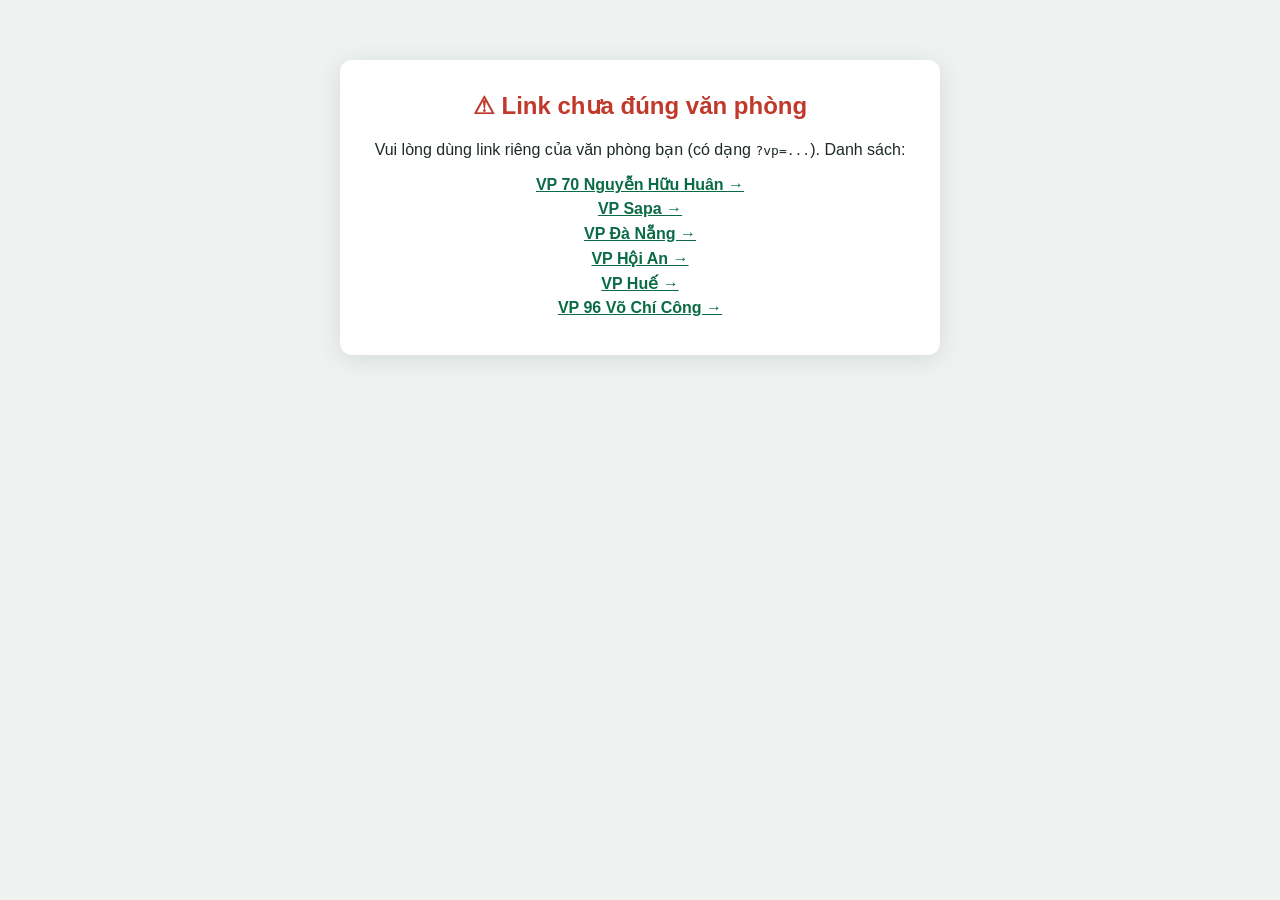
==== hoan-tien/index.html @ f2f57f21 "hoan-tien: sửa số tiền bị lệch theo số lượng icon trên mobile Co-Authored-By: Claude Sonnet 5 <norep" ====
<!DOCTYPE html>
<html lang="vi">
<head>
<meta charset="UTF-8">
<meta name="viewport" content="width=device-width, initial-scale=1.0">
<title>Gửi đề nghị hoàn tiền</title>
<link rel="icon" type="image/png" href="favicon.png">
<link rel="stylesheet" href="styles.css">
<style>
  .wrong-link{max-width:600px; margin:60px auto; background:#fff; border-radius:12px; padding:32px; text-align:center; box-shadow:0 4px 24px rgba(0,0,0,.1); font-family:"Segoe UI",Arial,sans-serif;}
  .wrong-link h2{color:var(--danger); margin-top:0;}
  .wrong-link a{display:block; margin:6px 0; color:var(--green-dark); font-weight:600;}
  .submitted-banner{
    max-width:900px; margin:0 auto 16px; background:var(--green-light); border:1.5px solid var(--green);
    border-radius:8px; padding:14px 18px; font-family:"Segoe UI",Arial,sans-serif; font-size:13.5px;
    color:var(--green-dark); display:none; align-items:center; justify-content:space-between; gap:12px;
  }
  .submitted-banner.show{display:flex;}
  .my-requests{max-width:900px; margin:0 auto 60px; background:#fff; box-shadow:0 4px 24px rgba(0,0,0,.12); border-radius:12px; padding:20px 24px; font-family:"Segoe UI",Arial,sans-serif;}
  .my-requests h3{margin:0 0 10px; font-size:15px; color:var(--green-dark);}
  .raw-paste-panel{margin:-8px 0 16px; padding:12px; background:var(--green-light); border:1px solid var(--green); border-radius:8px;}
  .raw-paste-panel textarea{
    width:100%; font-family:"Courier New",monospace; font-size:13px; padding:8px 10px;
    border:1px solid var(--border); border-radius:6px; resize:vertical;
  }
  .raw-paste-panel code{background:#fff; padding:1px 5px; border-radius:4px;}
</style>
</head>
<body>

<div id="app"></div>

<script type="module">
import {
  DEPARTMENTS, BANKS, STATUS_LABEL, fmtVND, parseNum, fmtDate, fmtDateTime,
  soTienBangChu, genReqCode, buildVietQRUrl, attachmentLinksHtml, hasUnresolvedRejectedLine, pad, apiList, apiPost
} from "./shared.js";

const params = new URLSearchParams(location.search);
const vpSlug = params.get("vp");
const dept = DEPARTMENTS.find(d => d.slug === vpSlug);

if (!dept) {
  document.getElementById("app").innerHTML =
    '<div class="wrong-link">' +
      '<h2>⚠ Link chưa đúng văn phòng</h2>' +
      '<p>Vui lòng dùng link riêng của văn phòng bạn (có dạng <code>?vp=...</code>). Danh sách:</p>' +
      DEPARTMENTS.map(d => '<a href="?vp=' + d.slug + '">' + d.name + ' →</a>').join("") +
    '</div>';
  throw new Error("stop");
}

document.getElementById("app").innerHTML = `
  <div class="toolbar no-print">
    <div class="title"><span class="dot"></span> Gửi đề nghị hoàn tiền — ${dept.name}</div>
    <button class="btn" id="btnAddRow">+ Thêm dòng</button>
    <button class="btn" id="btnRemoveRow">– Xóa dòng cuối</button>
    <button class="btn danger" id="btnReset">🗑 Làm mới form</button>
    <button class="btn" id="btnPrint">🖨 In</button>
    <button class="btn primary" id="btnSubmit">✅ Gửi duyệt</button>
  </div>

  <div class="edit-banner no-print" id="editBanner">
    <div class="edit-banner-text" id="editBannerText"></div>
    <button class="btn" id="btnCancelEdit">✕ Huỷ, tạo đơn mới</button>
  </div>

  <div class="page-wrap">
    <div class="sheet" id="sheet">
      <div class="doc-header">
        <div class="logo-wrap"><img src="logo.png" alt="HK Buslines Limousine"></div>
        <div class="req-code-box">MÃ ĐỀ NGHỊ<div class="code-line"><b id="reqCode"></b></div></div>
      </div>
      <div class="company-name">Công Ty TNHH Dịch Vụ Vận Tải Và Thương Mại HK</div>
      <div class="kg"><div class="to-block">
        <div class="to-line"><span class="to-label">Kính gửi:</span><b>Ban Giám Đốc</b></div>
        <div class="to-line"><span class="to-label"></span>Phòng Tài Chính Kế Toán</div>
      </div></div>
      <div class="doc-title-block">
        <div class="doc-title">Giấy Đề Nghị Thanh Toán / Hoàn Tiền</div>
        <div class="doc-date"><span id="dateText"></span></div>
      </div>

      <table class="info-table">
        <tr><td class="label">Họ và tên người đề nghị:</td><td><input type="text" id="requesterName" placeholder="Nguyễn Văn A"></td></tr>
        <tr><td class="label">Bộ phận / Văn phòng:</td><td><span class="locked-dept">${dept.name}</span></td></tr>
        <tr><td class="label">Khung thời gian phát sinh:</td><td>
          <div class="range-row">
            Từ <input type="date" id="fromDate" class="no-print"><span class="range-text" id="fromDateText">……………</span>
            đến <input type="date" id="toDate" class="no-print"><span class="range-text" id="toDateText">……………</span>
          </div>
        </td></tr>
        <tr><td class="label">Đề nghị / Nội dung:</td><td><textarea id="reasonText" placeholder="Hoàn tiền chênh lệch vé ..."></textarea></td></tr>
      </table>

      <div class="invoice-scroll">
        <table class="invoice">
          <colgroup>
            <col style="width:6%"><col style="width:10%"><col style="width:16%">
            <col style="width:13%"><col style="width:13%"><col style="width:14%">
            <col style="width:28%">
          </colgroup>
          <thead>
            <tr><th rowspan="2">STT</th><th rowspan="2">Ngày</th><th rowspan="2">Nội dung</th>
              <th colspan="3">Số tiền</th><th rowspan="2">Lý do / Ghi chú</th></tr>
            <tr><th>Tiền hàng</th><th>Thuế GTGT</th><th>Tổng tiền</th></tr>
          </thead>
          <tbody id="invoiceBody"></tbody>
        </table>
      </div>

      <div class="add-row-bar no-print">
        <button class="btn" id="btnAddRow2">+ Thêm dòng hoàn tiền</button>
        <button class="btn" id="btnPasteRaw">📋 Dán dữ liệu thô</button>
      </div>
      <div class="raw-paste-panel no-print" id="rawPastePanel" style="display:none;">
        <textarea id="rawPasteInput" rows="6" placeholder="Dán mỗi dòng 1 mã, dạng: ABC123 - 150k&#10;Có thuế thì thêm: ABC123 - 150k - 15k"></textarea>
        <div style="margin-top:8px; display:flex; gap:8px; align-items:center; flex-wrap:wrap;">
          <button class="btn primary" id="btnParseRaw">✅ Phân tích &amp; điền vào bảng</button>
          <button class="btn" id="btnCancelPaste">Hủy</button>
          <label style="font-size:12px; display:flex; align-items:center; gap:4px; cursor:pointer;">
            <input type="checkbox" id="chkUppercaseCode" checked> Viết hoa mã
          </label>
          <span style="font-size:11.5px; color:var(--muted);">Mỗi dòng: <code>Nội dung - Tiền hàng - Thuế GTGT</code> (thuế không bắt buộc). Sẽ thay toàn bộ bảng hiện tại.</span>
        </div>
      </div>

      <div class="attach-section no-print">
        <label class="attach-label" for="attachInput">📎 File đính kèm (ảnh hoá đơn, chứng từ... không bắt buộc — tối đa 5 file, tổng ≤ 8MB)</label>
        <input type="file" id="attachInput" multiple accept="image/*,.pdf,.heic">
        <div class="attach-list" id="attachList"></div>
      </div>

      <div class="totals-bar">
        <div class="totals-cell"><span class="totals-label">Tổng tiền đề nghị</span><span class="totals-value" id="totalRequest">đ0</span></div>
      </div>

      <div class="amount-words">Số tiền bằng chữ: <b id="amountWords">Không đồng</b></div>

      <div class="bank-section">
        <table class="bank-table">
          <tr><td class="label">Đề nghị chuyển tiền vào STK:</td><td><input type="text" id="bankAccount" value="937869080"></td></tr>
          <tr><td class="label">Tại ngân hàng:</td><td><select id="bankSelect"></select></td></tr>
          <tr><td class="label">Người thụ hưởng:</td><td><input type="text" id="beneficiary" placeholder="Trùng tên người đề nghị"></td></tr>
        </table>
        <div class="qr-box"><img id="qrImage" alt="Mã QR chuyển khoản" src="" style="visibility:hidden"><div class="qr-caption">Quét mã để chuyển khoản</div></div>
      </div>

      <footer class="hint no-print">Điền đầy đủ thông tin rồi bấm "Gửi duyệt" — Ban Giám Đốc sẽ thấy đơn ngay trong danh sách của ${dept.name}.</footer>
    </div>
  </div>

  <div class="submitted-banner no-print" id="submittedBanner">
    <span>✅ Đã gửi đơn <b id="submittedCode"></b> — đang chờ Ban Giám Đốc duyệt.</span>
    <button class="btn primary" id="btnNewRequest">+ Tạo đơn mới</button>
  </div>
  <div style="height:16px;"></div>
  <div class="my-requests no-print">
    <h3>Đơn của ${dept.name} đã gửi gần đây</h3>
    <p style="margin:-4px 0 12px; font-size:12px; color:var(--muted);">Bấm vào một đơn để xem lại chi tiết (lý do duyệt/từ chối, dòng nào bị từ chối...).</p>
    <div id="myRequestsList">Đang tải...</div>
  </div>

  <div class="detail-overlay no-print" id="detailOverlay">
    <div class="detail-modal" id="detailModal"></div>
  </div>
`;

const invoiceBody = document.getElementById("invoiceBody");
let currentGrandTotal = 0;

// ---- File đính kèm ----
const MAX_ATTACH_FILES = 5;
const MAX_ATTACH_TOTAL_BYTES = 8 * 1024 * 1024; // 8MB
let selectedFiles = [];
let existingAttachments = []; // file đã gửi từ trước (khi đang sửa đơn bị từ chối), chỉ xem, không xoá ở đây

// ---- Sửa & gửi lại đơn bị từ chối ----
let editingReqCode = null;
// ---- Gửi đơn bổ sung riêng cho các dòng bị từ chối trong 1 đơn đã duyệt/đã chi ----
let supplementalSourceReqCode = null;

function fmtBytes(n) {
  if (n < 1024) return n + " B";
  if (n < 1024 * 1024) return (n / 1024).toFixed(0) + " KB";
  return (n / 1024 / 1024).toFixed(1) + " MB";
}
function renderAttachList() {
  const box = document.getElementById("attachList");
  const existingHtml = existingAttachments.map(a => `
    <div class="attach-chip existing">
      <span class="attach-name" title="${a.name}">📎 ${a.name} <span class="resubmit-hint">(đã gửi trước đó)</span></span>
      <a href="${a.url}" target="_blank" rel="noopener noreferrer" class="attach-link">Xem</a>
    </div>
  `).join("");
  const newHtml = selectedFiles.map((f, i) => `
    <div class="attach-chip">
      <span class="attach-name" title="${f.name}">📄 ${f.name}</span>
      <span class="attach-size">${fmtBytes(f.size)}</span>
      <button type="button" class="attach-remove" data-idx="${i}" title="Bỏ file này">✕</button>
    </div>
  `).join("");
  if (!existingHtml && !newHtml) { box.innerHTML = ""; return; }
  box.innerHTML = existingHtml + newHtml +
    (selectedFiles.length ? `<div class="attach-total">File mới: ${fmtBytes(selectedFiles.reduce((s, f) => s + f.size, 0))} / ${fmtBytes(MAX_ATTACH_TOTAL_BYTES)}</div>` : "");
  box.querySelectorAll(".attach-remove").forEach(btn => {
    btn.addEventListener("click", () => { selectedFiles.splice(Number(btn.dataset.idx), 1); renderAttachList(); });
  });
}
document.getElementById("attachInput").addEventListener("change", e => {
  const incoming = Array.from(e.target.files || []);
  e.target.value = ""; // cho phép chọn lại cùng 1 file sau khi xoá
  for (const f of incoming) {
    if (selectedFiles.length >= MAX_ATTACH_FILES) { alert("Chỉ được đính kèm tối đa " + MAX_ATTACH_FILES + " file."); break; }
    const total = selectedFiles.reduce((s, x) => s + x.size, 0) + f.size;
    if (total > MAX_ATTACH_TOTAL_BYTES) { alert("Tổng dung lượng file đính kèm vượt quá " + fmtBytes(MAX_ATTACH_TOTAL_BYTES) + "."); break; }
    selectedFiles.push(f);
  }
  renderAttachList();
});
function fileToBase64(file) {
  return new Promise((resolve, reject) => {
    const reader = new FileReader();
    reader.onload = () => resolve(String(reader.result).split(",").pop());
    reader.onerror = reject;
    reader.readAsDataURL(file);
  });
}
async function buildAttachmentsPayload() {
  return Promise.all(selectedFiles.map(async f => ({
    name: f.name,
    mimeType: f.type || "application/octet-stream",
    data: await fileToBase64(f)
  })));
}

const bankSelect = document.getElementById("bankSelect");
BANKS.forEach(b => { const o = document.createElement("option"); o.value = b.name; o.textContent = b.name; bankSelect.appendChild(o); });
bankSelect.value = "MB Bank";

function updateDateText() {
  const d = new Date();
  document.getElementById("dateText").textContent = "Ngày " + d.getDate() + " Tháng " + (d.getMonth() + 1) + " Năm " + d.getFullYear();
}
function newReqCode() { document.getElementById("reqCode").textContent = genReqCode(); }

function updateRangeText() {
  const from = document.getElementById("fromDate").value;
  const to = document.getElementById("toDate").value;
  document.getElementById("fromDateText").textContent = from ? fmtDate(from) : "……………";
  document.getElementById("toDateText").textContent = to ? fmtDate(to) : "……………";
}
document.getElementById("fromDate").addEventListener("change", updateRangeText);
document.getElementById("toDate").addEventListener("change", updateRangeText);

function updateRowDateText(tr) {
  const v = tr.querySelector(".inv-date").value;
  tr.querySelector(".inv-date-text").textContent = v ? fmtDate(v) : "……………";
}

function renumber() { invoiceBody.querySelectorAll("tr").forEach((tr, i) => tr.querySelector(".idx").textContent = i + 1); }
function recalcRow(tr) {
  const goods = parseNum(tr.querySelector(".inv-goods").value);
  const vat = parseNum(tr.querySelector(".inv-vat").value);
  tr.querySelector(".total-cell").textContent = fmtVND(goods + vat);
  recalcGrandTotal();
}
function recalcGrandTotal() {
  let sum = 0;
  invoiceBody.querySelectorAll("tr").forEach(tr => { sum += parseNum(tr.querySelector(".inv-goods").value) + parseNum(tr.querySelector(".inv-vat").value); });
  currentGrandTotal = sum;
  document.getElementById("totalRequest").textContent = fmtVND(sum);
  document.getElementById("amountWords").textContent = soTienBangChu(sum);
  updateQR();
}
function addRow() {
  const tr = document.createElement("tr");
  tr.innerHTML =
    '<td class="idx">1</td>' +
    '<td><input type="date" class="inv-date no-print"><span class="range-text inv-date-text">……………</span></td>' +
    '<td><input type="text" class="inv-code" placeholder="Nội dung"></td>' +
    '<td><input type="text" inputmode="numeric" class="inv-goods" placeholder="0"></td>' +
    '<td><input type="text" inputmode="numeric" class="inv-vat" placeholder="0"></td>' +
    '<td class="total-cell">đ0</td>' +
    '<td class="reason-cell"><input type="text" class="inv-reason" placeholder="-"><button type="button" class="del-row no-print" title="Xóa dòng">✕</button></td>';
  invoiceBody.appendChild(tr);
  tr.querySelectorAll("input").forEach(inp => inp.addEventListener("input", () => recalcRow(tr)));
  tr.querySelector(".inv-goods").addEventListener("input", e => formatCurrencyInput(e.target));
  tr.querySelector(".inv-vat").addEventListener("input", e => formatCurrencyInput(e.target));
  tr.querySelector(".inv-date").addEventListener("change", () => updateRowDateText(tr));
  tr.querySelector(".del-row").addEventListener("click", () => {
    if (invoiceBody.querySelectorAll("tr").length <= 1) return;
    tr.remove(); renumber(); recalcGrandTotal();
  });
  renumber(); recalcRow(tr); updateRowDateText(tr);
}
document.getElementById("btnAddRow").addEventListener("click", addRow);
document.getElementById("btnAddRow2").addEventListener("click", addRow);
document.getElementById("btnRemoveRow").addEventListener("click", () => {
  const rows = invoiceBody.querySelectorAll("tr");
  if (rows.length <= 1) return;
  rows[rows.length - 1].remove(); renumber(); recalcGrandTotal();
});

function formatCurrencyInput(input) {
  const digits = input.value.replace(/[^\d]/g, "");
  input.value = digits ? fmtVND(parseInt(digits, 10)) : "";
}

function parseAmountShorthand(str) {
  str = str.toLowerCase().replace(/,/g, ".").trim();
  const m = str.match(/^([\d.]+)\s*(k|tr|triệu|m)?/);
  if (!m) return 0;
  let num = parseFloat(m[1]);
  if (isNaN(num)) return 0;
  const unit = m[2];
  if (unit === "k") num *= 1000;
  else if (unit === "tr" || unit === "triệu" || unit === "m") num *= 1000000;
  return Math.round(num);
}

document.getElementById("btnPasteRaw").addEventListener("click", () => {
  const panel = document.getElementById("rawPastePanel");
  panel.style.display = panel.style.display === "none" ? "block" : "none";
  if (panel.style.display === "block") document.getElementById("rawPasteInput").focus();
});
document.getElementById("btnCancelPaste").addEventListener("click", () => {
  document.getElementById("rawPastePanel").style.display = "none";
  document.getElementById("rawPasteInput").value = "";
});
document.getElementById("btnParseRaw").addEventListener("click", () => {
  const raw = document.getElementById("rawPasteInput").value;
  const lines = raw.split("\n").map(l => l.trim()).filter(l => l);
  const parsed = [];
  const badLines = [];
  const upper = document.getElementById("chkUppercaseCode").checked;
  lines.forEach(line => {
    // Tách theo " - " (có khoảng trắng bao quanh) để không vỡ khi nội dung
    // hoặc mã có dấu gạch ngang dính liền (vd "ABC-123").
    const parts = line.split(/\s+-\s+/).map(p => p.trim()).filter(p => p !== "");
    if (parts.length < 2) { badLines.push(line); return; }

    let code, amount, vat = 0;
    if (parts.length >= 3) {
      // Nội dung - Tiền hàng - Thuế GTGT
      code = parts.slice(0, -2).join(" - ");
      amount = parseAmountShorthand(parts[parts.length - 2]);
      vat = parseAmountShorthand(parts[parts.length - 1]);
    } else {
      // Nội dung - Tiền hàng
      code = parts[0];
      amount = parseAmountShorthand(parts[1]);
    }
    if (upper) code = code.toUpperCase();
    else if (code) code = code.charAt(0).toUpperCase() + code.slice(1);
    if (code && (amount > 0 || vat > 0)) parsed.push({ code, amount, vat });
    else badLines.push(line);
  });
  if (!parsed.length) {
    alert("Không đọc được dòng nào hợp lệ. Định dạng cần là: Nội dung - Tiền hàng (- Thuế GTGT nếu có), vd: ABC123 - 150k - 15k");
    return;
  }
  let msg = "Sẽ thay toàn bộ bảng hiện tại bằng " + parsed.length + " dòng vừa dán.";
  if (badLines.length) msg += "\n\n" + badLines.length + " dòng không đọc được, sẽ bị bỏ qua:\n" + badLines.join("\n");
  if (!confirm(msg + "\n\nTiếp tục?")) return;

  const today = new Date();
  const todayStr = today.getFullYear() + "-" + String(today.getMonth() + 1).padStart(2, "0") + "-" + String(today.getDate()).padStart(2, "0");

  invoiceBody.innerHTML = "";
  parsed.forEach(p => {
    addRow();
    const rows = invoiceBody.querySelectorAll("tr");
    const tr = rows[rows.length - 1];
    tr.querySelector(".inv-date").value = todayStr;
    updateRowDateText(tr);
    tr.querySelector(".inv-code").value = p.code;
    tr.querySelector(".inv-goods").value = p.amount;
    tr.querySelector(".inv-goods").dispatchEvent(new Event("input", { bubbles: true }));
    if (p.vat) {
      tr.querySelector(".inv-vat").value = p.vat;
      tr.querySelector(".inv-vat").dispatchEvent(new Event("input", { bubbles: true }));
    }
  });
  document.getElementById("rawPasteInput").value = "";
  document.getElementById("rawPastePanel").style.display = "none";
});

function updateQR() {
  const acc = document.getElementById("bankAccount").value.trim();
  const name = document.getElementById("beneficiary").value || document.getElementById("requesterName").value;
  const url = buildVietQRUrl(bankSelect.value, acc, currentGrandTotal, document.getElementById("reqCode").textContent, name);
  const img = document.getElementById("qrImage");
  if (!url) { img.style.visibility = "hidden"; return; }
  img.style.visibility = "visible"; img.src = url;
}
bankSelect.addEventListener("change", updateQR);
document.getElementById("bankAccount").addEventListener("input", updateQR);
document.getElementById("beneficiary").addEventListener("input", updateQR);
document.getElementById("requesterName").addEventListener("input", () => { if (!document.getElementById("beneficiary").value) updateQR(); });

function refreshPrintTexts() {
  updateRangeText();
  invoiceBody.querySelectorAll("tr").forEach(updateRowDateText);
}
document.getElementById("btnPrint").addEventListener("click", () => { refreshPrintTexts(); window.print(); });
window.addEventListener("beforeprint", refreshPrintTexts);

function resetForm() {
  document.getElementById("requesterName").value = "";
  document.getElementById("fromDate").value = "";
  document.getElementById("toDate").value = "";
  document.getElementById("reasonText").value = "";
  document.getElementById("bankAccount").value = "937869080";
  bankSelect.value = "MB Bank";
  document.getElementById("beneficiary").value = "";
  invoiceBody.innerHTML = "";
  addRow(); recalcGrandTotal(); newReqCode(); updateRangeText();
  selectedFiles = []; existingAttachments = []; renderAttachList();
  editingReqCode = null;
  supplementalSourceReqCode = null;
  document.getElementById("editBanner").classList.remove("show");
  document.getElementById("btnSubmit").textContent = "✅ Gửi duyệt";
  document.getElementById("btnSubmit").disabled = false;
  document.getElementById("submittedBanner").classList.remove("show");
}
document.getElementById("btnReset").addEventListener("click", () => { if (confirm("Xóa toàn bộ dữ liệu đang nhập và làm mới form?")) resetForm(); });
document.getElementById("btnNewRequest").addEventListener("click", resetForm);
document.getElementById("btnCancelEdit").addEventListener("click", () => { if (confirm("Huỷ sửa đơn này và làm mới form để tạo đơn khác?")) resetForm(); });

async function submitRequest() {
  const requesterName = document.getElementById("requesterName").value.trim();
  const reason = document.getElementById("reasonText").value.trim();
  const rows = Array.from(invoiceBody.querySelectorAll("tr")).map(tr => ({
    date: tr.querySelector(".inv-date").value,
    code: tr.querySelector(".inv-code").value,
    goods: parseNum(tr.querySelector(".inv-goods").value),
    vat: parseNum(tr.querySelector(".inv-vat").value),
    reason: tr.querySelector(".inv-reason").value
  }));
  const hasValidRow = rows.some(r => r.code.trim() && (r.goods + r.vat) > 0);

  if (!requesterName) return alert("Vui lòng nhập họ tên người đề nghị.");
  if (!reason) return alert("Vui lòng nhập nội dung đề nghị.");
  if (!hasValidRow) return alert("Vui lòng nhập ít nhất 1 dòng mã vé kèm số tiền.");

  const reqCode = document.getElementById("reqCode").textContent;
  const beneficiary = document.getElementById("beneficiary").value.trim() || requesterName;
  const isResubmit = !!editingReqCode;
  const isSupplemental = !!supplementalSourceReqCode;

  document.getElementById("btnSubmit").disabled = true;
  try {
    const attachments = await buildAttachmentsPayload();
    const payload = {
      action: isResubmit ? "resubmit" : "create",
      reqCode, requesterName, department: dept.name,
      fromDate: document.getElementById("fromDate").value,
      toDate: document.getElementById("toDate").value,
      reason, rows,
      totalRequest: currentGrandTotal,
      bankAccount: document.getElementById("bankAccount").value.trim(),
      bankName: bankSelect.value,
      beneficiary,
      attachments
    };
    if (isSupplemental) payload.supplementOf = supplementalSourceReqCode;
    const result = await apiPost(payload);
    if (isResubmit) {
      editingReqCode = null;
      document.getElementById("editBanner").classList.remove("show");
    } else {
      saveToMyRequests(reqCode);
      if (isSupplemental) {
        // Đơn bổ sung gửi thành công — đánh dấu các dòng bị từ chối ở đơn gốc
        // là đã xử lý, để không còn bị nhắc lại trong danh sách nữa.
        try { await apiPost({ action: "acknowledgeRejectedLines", reqCode: supplementalSourceReqCode }); } catch (e) { /* không chặn luồng chính nếu bước này lỗi */ }
        supplementalSourceReqCode = null;
        document.getElementById("editBanner").classList.remove("show");
      }
    }
    document.querySelector("#submittedBanner span").innerHTML = isResubmit
      ? `✅ Đã gửi lại đơn <b>${reqCode}</b> — đang chờ Ban Giám Đốc duyệt lại.`
      : isSupplemental
        ? `✅ Đã gửi đơn bổ sung <b>${reqCode}</b> — đang chờ Ban Giám Đốc duyệt.`
        : `✅ Đã gửi đơn <b>${reqCode}</b> — đang chờ Ban Giám Đốc duyệt.`;
    document.getElementById("submittedBanner").classList.add("show");
    document.getElementById("submittedBanner").scrollIntoView({ behavior: "smooth" });
    if (result && result.warning) alert(result.warning);
    loadMyRequests();
  } catch (e) {
    alert("Gửi thất bại: " + e.message + "\n\nKiểm tra lại API_URL trong shared.js và cấu hình Apps Script.");
    document.getElementById("btnSubmit").disabled = false;
  }
}
document.getElementById("btnSubmit").addEventListener("click", submitRequest);

const MY_KEY = "hk_my_requests_" + dept.slug;
function saveToMyRequests(reqCode) {
  const list = JSON.parse(localStorage.getItem(MY_KEY) || "[]");
  list.unshift(reqCode);
  localStorage.setItem(MY_KEY, JSON.stringify(list.slice(0, 20)));
}

let myRequestsCache = [];

async function loadMyRequests() {
  const container = document.getElementById("myRequestsList");
  try {
    const all = await apiList();
    const mine = all.filter(r => r.department === dept.name)
      .sort((a, b) => new Date(b.createdAt) - new Date(a.createdAt))
      .slice(0, 15);
    myRequestsCache = mine;
    if (!mine.length) { container.innerHTML = '<div class="empty-note">Chưa có đơn nào.</div>'; return; }
    container.innerHTML = mine.map(r => {
      // Hiện cờ này bất kể status là gì (đã duyệt, đã chi...) — dòng bị từ
      // chối vẫn cần văn phòng xử lý dù phần còn lại của đơn đã xong.
      const needsAction = r.status !== "tu_choi" && hasUnresolvedRejectedLine(r);
      const reasonText = r.status === "tu_choi" && r.rejectReason ? r.reason + " — " + r.rejectReason : (r.reason || "");
      // Các cờ trạng thái để RIÊNG, không nhét vào chung dòng lý do — tránh
      // bị cắt mất thành "..." khi lý do dài (dòng lý do vẫn tự cắt khi cần).
      let flags = "";
      if (r.status === "tu_choi") flags += `<span class="flag-icon flag-warn" title="Bấm để sửa & gửi lại">✏️</span>`;
      if (needsAction) flags += `<span class="flag-icon flag-warn" title="Có mục bị từ chối, bấm xem chi tiết">⚠</span>`;
      if (r.history && r.history.length) flags += `<span class="flag-icon" title="Đã gửi lại ${r.history.length} lần">🔁</span>`;
      if (r.attachments && r.attachments.length) flags += `<span class="flag-icon" title="${r.attachments.length} file đính kèm">📎</span>`;
      if (r.supplementOf) flags += `<span class="flag-icon" title="Đơn bổ sung cho ${r.supplementOf}">➕</span>`;
      return `
      <div class="my-row" data-code="${r.reqCode}">
        <span class="code">${r.reqCode}</span>
        <span class="badge ${r.status}">${STATUS_LABEL[r.status] || r.status}</span>
        <span class="amt">${fmtVND(r.totalApproved != null ? r.totalApproved : r.totalRequest)}</span>
        <div class="my-row-meta">
          <span class="row-flags">${flags}</span>
          <span class="reason">${reasonText}</span>
          <span class="view-hint no-print">Xem chi tiết →</span>
        </div>
      </div>`;
    }).join("");
    container.querySelectorAll(".my-row").forEach(row => {
      row.addEventListener("click", () => openDetail(row.dataset.code));
    });
  } catch (e) {
    container.innerHTML = '<div class="empty-note">Không tải được danh sách (kiểm tra API_URL trong shared.js).</div>';
  }
}

function openDetail(reqCode) {
  const d = myRequestsCache.find(r => r.reqCode === reqCode);
  if (!d) return;

  const rowsHtml = (d.rows || []).map((r, i) => {
    let noteCell = r.reason || "";
    if (r.lineStatus === "tu_choi") {
      noteCell += `<div class="line-reject-note">✕ Dòng này bị từ chối${r.lineRejectReason ? ": " + r.lineRejectReason : ""}</div>`;
    }
    return `<tr><td class="idx" data-label="STT">${i + 1}</td><td data-label="Ngày">${fmtDate(r.date)}</td><td data-label="Nội dung">${r.code || ""}</td>
      <td data-label="Tiền hàng">${fmtVND(r.goods)}</td><td data-label="Thuế GTGT">${fmtVND(r.vat)}</td><td class="total-cell" data-label="Tổng tiền">${fmtVND(r.goods + r.vat)}</td>
      <td data-label="Lý do / Ghi chú" style="text-align:left;">${noteCell}</td></tr>`;
  }).join("");

  const qrUrl = buildVietQRUrl(d.bankName, d.bankAccount, d.totalApproved != null ? d.totalApproved : d.totalRequest, d.reqCode, d.beneficiary);

  const historyHtml = (d.history && d.history.length) ? `
    <div class="resend-history no-print">
      <div class="hist-title">🔁 Đơn này đã được gửi lại ${d.history.length} lần trước đó</div>
      ${d.history.map((h, i) => `<div class="hist-item">Lần ${i + 1}: bị từ chối bởi <b>${h.rejectedBy || "?"}</b> lúc ${fmtDateTime(h.rejectedAt)}${h.rejectReason ? " — Lý do: " + h.rejectReason : ""} · gửi lại lúc ${fmtDateTime(h.resubmittedAt)}</div>`).join("")}
    </div>` : "";

  const attachHtml = (d.attachments && d.attachments.length) ? `
    <div class="attach-callout no-print">
      <div class="hist-title">📎 ${d.attachments.length} file đính kèm</div>
      <div class="attach-links">${attachmentLinksHtml(d.attachments)}</div>
    </div>` : "";

  // Đơn đã duyệt/đã chi nhưng còn dòng bị từ chối chưa xử lý — cho văn phòng
  // chọn: gửi đơn bổ sung riêng cho các dòng đó, hoặc chấp nhận bỏ qua.
  const rejectedLines = (d.rows || []).filter(r => r.lineStatus === "tu_choi" && !r.lineResolved);
  const needsActionHtml = (d.status !== "tu_choi" && rejectedLines.length) ? `
    <div class="resend-history no-print" style="background:#fdecea; border-color:var(--danger);">
      <div class="hist-title" style="color:var(--danger);">⚠ Đơn này có ${rejectedLines.length} mục bị từ chối, phần còn lại vẫn ${STATUS_LABEL[d.status] || d.status}</div>
      ${rejectedLines.map(r => `<div class="hist-item">${r.code || "(không mã)"} — ${fmtVND(r.goods + r.vat)}${r.lineRejectReason ? " — Lý do: " + r.lineRejectReason : ""}</div>`).join("")}
      <div style="margin-top:8px; display:flex; gap:8px; flex-wrap:wrap;">
        <button class="btn primary" id="btnSupplemental">🔁 Gửi đơn bổ sung cho các mục này</button>
        <button class="btn" id="btnAcceptRejected">✅ Chấp nhận, không gửi lại</button>
      </div>
    </div>` : "";

  // Đã xử lý xong (chấp nhận hoặc đã gửi bổ sung) — cho phép huỷ nếu bấm nhầm,
  // để Ban Giám Đốc biết mà xem lại trước khi duyệt chi.
  const resolvedLines = (d.rows || []).filter(r => r.lineStatus === "tu_choi" && r.lineResolved);
  const resolvedHtml = (d.status !== "tu_choi" && !rejectedLines.length && resolvedLines.length) ? `
    <div class="resend-history no-print" style="background:var(--green-light); border-color:var(--green);">
      <div class="hist-title" style="color:var(--green-dark);">✓ Bạn đã xử lý xong ${resolvedLines.length} mục bị từ chối trong đơn này (chấp nhận hoặc đã gửi bổ sung)</div>
      <div style="margin-top:8px;">
        <button class="btn" id="btnRevokeAccept">↩ Huỷ, xem lại</button>
      </div>
    </div>` : "";

  document.getElementById("detailModal").innerHTML = `
    <div class="detail-toolbar no-print">
      <span class="badge ${d.status}">${STATUS_LABEL[d.status] || d.status}</span>
      <div class="spacer"></div>
      ${d.status === "tu_choi" ? '<button class="btn primary" id="btnDetailEdit">✏️ Sửa & Gửi lại</button>' : ""}
      <button class="btn" id="btnDetailPrint">🖨 In</button>
      <button class="btn danger" id="btnDetailClose">✕ Đóng</button>
    </div>
    ${attachHtml}
    ${historyHtml}
    ${needsActionHtml}
    ${resolvedHtml}
    <div class="page-wrap">
      <div class="sheet">
        <div class="doc-header">
          <div class="logo-wrap"><img src="logo.png" style="height:46px;"></div>
          <div class="req-code-box">MÃ ĐỀ NGHỊ<div class="code-line"><b>${d.reqCode}</b></div></div>
        </div>
        <div class="company-name">Công Ty TNHH Dịch Vụ Vận Tải Và Thương Mại HK</div>
        <div class="kg"><div class="to-block">
          <div class="to-line"><span class="to-label">Kính gửi:</span><b>Ban Giám Đốc</b></div>
          <div class="to-line"><span class="to-label"></span>Phòng Tài Chính Kế Toán</div>
        </div></div>
        <div class="doc-title-block"><div class="doc-title">Giấy Đề Nghị Thanh Toán / Hoàn Tiền</div>
          <div class="doc-date">${fmtDateTime(d.createdAt)}</div></div>
        <table class="info-table">
          <tr><td class="label">Họ và tên người đề nghị:</td><td class="value-text">${d.requesterName}</td></tr>
          <tr><td class="label">Bộ phận / Văn phòng:</td><td class="value-text">${d.department}</td></tr>
          <tr><td class="label">Khung thời gian phát sinh:</td><td class="value-text">Từ ${fmtDate(d.fromDate)} đến ${fmtDate(d.toDate)}</td></tr>
          <tr><td class="label">Đề nghị / Nội dung:</td><td class="value-text">${d.reason}</td></tr>
          ${d.status === "tu_choi" ? `<tr><td class="label">Lý do từ chối:</td><td class="value-text" style="color:var(--danger); font-weight:600;">${d.rejectReason || ""}</td></tr>` : ""}
          ${d.supplementOf ? `<tr><td class="label">Bổ sung cho đơn:</td><td class="value-text" style="color:var(--green-dark); font-weight:600;">${d.supplementOf}</td></tr>` : ""}
        </table>
        <div class="invoice-scroll view-only">
          <table class="invoice stack-mobile">
            <colgroup><col style="width:6%"><col style="width:12%"><col style="width:16%"><col style="width:13%"><col style="width:13%"><col style="width:14%"><col style="width:26%"></colgroup>
            <thead><tr><th>STT</th><th>Ngày</th><th>Nội dung</th><th>Tiền hàng</th><th>Thuế GTGT</th><th>Tổng tiền</th><th>Lý do / Ghi chú</th></tr></thead>
            <tbody>${rowsHtml}</tbody>
          </table>
        </div>
        <div class="totals-bar">
          <div class="totals-cell"><span class="totals-label">Tổng tiền đề nghị</span><span class="totals-value">${fmtVND(d.totalRequest)}</span></div>
          <div class="totals-cell approved"><span class="totals-label">Tổng số được duyệt</span><span class="totals-value">${d.status === "tu_choi" ? '<span style="color:var(--danger); font-size:14px;">KHÔNG DUYỆT</span>' : fmtVND(d.totalApproved)}</span></div>
        </div>
        <div class="bank-section">
          <table class="bank-table">
            <tr><td class="label">Chuyển tiền vào STK:</td><td class="value-text">${d.bankAccount}</td></tr>
            <tr><td class="label">Tại ngân hàng:</td><td class="value-text">${d.bankName}</td></tr>
            <tr><td class="label">Người thụ hưởng:</td><td class="value-text">${d.beneficiary}</td></tr>
          </table>
          ${qrUrl ? `<div class="qr-box"><img src="${qrUrl}"><div class="qr-caption">Quét mã để chuyển khoản</div></div>` : ""}
        </div>
        <table class="approval">
          <thead><tr><th>Người Đề Nghị</th><th>Người Duyệt</th><th>Người Chi</th></tr></thead>
          <tbody><tr>
            <td><div class="signer-name">${d.requesterName}</div><div class="stamp-time">${fmtDateTime(d.createdAt)}</div></td>
            <td>${d.approvedBy ? `<div class="signer-name">${d.approvedBy}</div><div class="stamp-time">${fmtDateTime(d.approvedAt)}</div>` : '<span class="sign-hint">Chưa duyệt</span>'}</td>
            <td>${d.paidBy ? `<div class="signer-name">${d.paidBy}</div><div class="stamp-time">${fmtDateTime(d.paidAt)}</div>` : '<span class="sign-hint">Chưa chi</span>'}</td>
          </tr></tbody>
        </table>
      </div>
    </div>
  `;
  document.getElementById("btnDetailClose").addEventListener("click", closeDetail);
  document.getElementById("btnDetailPrint").addEventListener("click", () => {
    // Đánh dấu để CSS @media print chỉ in đúng nội dung modal, không in
    // lẫn cả form tạo đơn phía sau (xem styles.css: #app.printing-detail).
    document.getElementById("app").classList.add("printing-detail");
    window.print();
  });
  document.getElementById("btnDetailEdit")?.addEventListener("click", () => startEdit(d.reqCode));
  document.getElementById("btnSupplemental")?.addEventListener("click", () => startSupplementalRequest(d.reqCode));
  document.getElementById("btnAcceptRejected")?.addEventListener("click", () => acceptRejectedLines(d.reqCode));
  document.getElementById("btnRevokeAccept")?.addEventListener("click", () => revokeAcceptRejectedLines(d.reqCode));
  document.getElementById("detailOverlay").classList.add("show");
}
function closeDetail() {
  document.getElementById("detailOverlay").classList.remove("show");
}

function toDateInputValue(v) {
  if (!v) return "";
  const s = String(v);
  const d = s.indexOf("T") >= 0 ? new Date(s) : new Date(s + "T00:00:00");
  if (isNaN(d.getTime())) return "";
  return d.getFullYear() + "-" + pad(d.getMonth() + 1) + "-" + pad(d.getDate());
}

function startEdit(reqCode) {
  const d = myRequestsCache.find(r => r.reqCode === reqCode);
  if (!d) return;
  if (d.status !== "tu_choi") { alert("Chỉ sửa & gửi lại được đơn đang ở trạng thái Từ chối."); return; }

  closeDetail();
  editingReqCode = reqCode;

  document.getElementById("requesterName").value = d.requesterName || "";
  document.getElementById("fromDate").value = toDateInputValue(d.fromDate);
  document.getElementById("toDate").value = toDateInputValue(d.toDate);
  document.getElementById("reasonText").value = d.reason || "";
  document.getElementById("bankAccount").value = d.bankAccount || "937869080";
  bankSelect.value = d.bankName || "MB Bank";
  document.getElementById("beneficiary").value = d.beneficiary || "";
  document.getElementById("reqCode").textContent = reqCode; // giữ nguyên mã cũ, không tạo mã mới
  updateRangeText();

  invoiceBody.innerHTML = "";
  const rows = d.rows && d.rows.length ? d.rows : [{}];
  rows.forEach(r => {
    addRow();
    const trs = invoiceBody.querySelectorAll("tr");
    const tr = trs[trs.length - 1];
    tr.querySelector(".inv-date").value = r.date || "";
    updateRowDateText(tr);
    tr.querySelector(".inv-code").value = r.code || "";
    tr.querySelector(".inv-goods").value = r.goods || "";
    tr.querySelector(".inv-goods").dispatchEvent(new Event("input", { bubbles: true }));
    if (r.vat) {
      tr.querySelector(".inv-vat").value = r.vat;
      tr.querySelector(".inv-vat").dispatchEvent(new Event("input", { bubbles: true }));
    }
    tr.querySelector(".inv-reason").value = r.reason || "";
  });
  recalcGrandTotal();

  selectedFiles = [];
  existingAttachments = d.attachments || [];
  renderAttachList();

  document.getElementById("editBannerText").innerHTML =
    `🔁 Đang sửa lại đơn <b>${reqCode}</b> — đã bị <b>từ chối</b> trước đó.` +
    `<div class="edit-reject-reason">Lý do bị từ chối: ${d.rejectReason || "(không ghi lý do)"}</div>` +
    `Sửa nội dung / bổ sung file đính kèm bên dưới rồi bấm "🔁 Gửi lại đơn này".`;
  document.getElementById("editBanner").classList.add("show");
  document.getElementById("btnSubmit").textContent = "🔁 Gửi lại đơn này";
  document.getElementById("btnSubmit").disabled = false;
  document.getElementById("submittedBanner").classList.remove("show");
  document.getElementById("editBanner").scrollIntoView({ behavior: "smooth" });
}

// Đơn đã duyệt/đã chi một phần, còn vài dòng bị từ chối (vd thiếu hoá đơn) —
// tạo 1 đơn MỚI (mã REQ mới) chỉ chứa các dòng đó, không đụng gì tới đơn gốc
// (đơn gốc đã có tiền được duyệt/chi cho phần còn lại, không được sửa lại).
// Sinh mã đơn bổ sung dựa trên mã gốc (REQ-xxx-BS, -BS2, -BS3...) thay vì mã
// ngẫu nhiên hoàn toàn mới — để nhìn mã là biết ngay liên quan đơn nào.
function nextSupplementReqCode(originalReqCode) {
  const siblings = myRequestsCache.filter(r => r.supplementOf === originalReqCode);
  const n = siblings.length + 1;
  return originalReqCode + "-BS" + (n > 1 ? n : "");
}

function startSupplementalRequest(reqCode) {
  const d = myRequestsCache.find(r => r.reqCode === reqCode);
  if (!d) return;
  const rejectedLines = (d.rows || []).filter(r => r.lineStatus === "tu_choi" && !r.lineResolved);
  if (!rejectedLines.length) return;

  closeDetail();
  editingReqCode = null;
  supplementalSourceReqCode = reqCode;

  document.getElementById("requesterName").value = d.requesterName || "";
  document.getElementById("fromDate").value = toDateInputValue(d.fromDate);
  document.getElementById("toDate").value = toDateInputValue(d.toDate);
  // Giữ ngắn gọn — mã đơn gốc đã lưu riêng ở supplementOf, không cần nhắc lại
  // đầy đủ lý do gốc ở đây (tránh dòng lý do quá dài, hiển thị bị cắt "...").
  document.getElementById("reasonText").value = "Bổ sung cho đơn " + reqCode;
  document.getElementById("bankAccount").value = d.bankAccount || "937869080";
  bankSelect.value = d.bankName || "MB Bank";
  document.getElementById("beneficiary").value = d.beneficiary || "";
  document.getElementById("reqCode").textContent = nextSupplementReqCode(reqCode); // giữ mã gốc làm tiền tố
  updateRangeText();

  invoiceBody.innerHTML = "";
  rejectedLines.forEach(r => {
    addRow();
    const trs = invoiceBody.querySelectorAll("tr");
    const tr = trs[trs.length - 1];
    tr.querySelector(".inv-date").value = r.date || "";
    updateRowDateText(tr);
    tr.querySelector(".inv-code").value = r.code || "";
    tr.querySelector(".inv-goods").value = r.goods || "";
    tr.querySelector(".inv-goods").dispatchEvent(new Event("input", { bubbles: true }));
    if (r.vat) {
      tr.querySelector(".inv-vat").value = r.vat;
      tr.querySelector(".inv-vat").dispatchEvent(new Event("input", { bubbles: true }));
    }
    tr.querySelector(".inv-reason").value = (r.reason || "") + (r.lineRejectReason ? " (trước bị từ chối: " + r.lineRejectReason + ")" : "");
  });
  recalcGrandTotal();

  selectedFiles = [];
  existingAttachments = [];
  renderAttachList();

  document.getElementById("editBannerText").innerHTML =
    `🔁 Đang tạo đơn <b>bổ sung</b> cho ${rejectedLines.length} mục bị từ chối trong đơn <b>${reqCode}</b>.` +
    `<div class="edit-reject-reason">Đơn gốc (${STATUS_LABEL[d.status] || d.status}) sẽ được giữ nguyên, không bị thay đổi.</div>` +
    `Kiểm tra lại nội dung / thêm file chứng từ (nếu có) rồi bấm "✅ Gửi duyệt" để gửi đơn bổ sung này.`;
  document.getElementById("editBanner").classList.add("show");
  document.getElementById("btnSubmit").textContent = "✅ Gửi duyệt đơn bổ sung";
  document.getElementById("btnSubmit").disabled = false;
  document.getElementById("submittedBanner").classList.remove("show");
  document.getElementById("editBanner").scrollIntoView({ behavior: "smooth" });
}

// Văn phòng xem lý do bị từ chối và quyết định KHÔNG gửi lại — đóng lại,
// không cần theo dõi/nhắc nữa.
async function acceptRejectedLines(reqCode) {
  if (!confirm("Xác nhận chấp nhận các mục bị từ chối này, không gửi lại nữa?")) return;
  try {
    await apiPost({ action: "acknowledgeRejectedLines", reqCode, resolved: true });
    closeDetail();
    await loadMyRequests();
  } catch (e) {
    alert("Lỗi: " + e.message);
  }
}

// Huỷ quyết định "chấp nhận" trước đó (bấm nhầm, hoặc đổi ý muốn gửi bổ sung
// sau cùng) — đưa các dòng về lại trạng thái "chưa xử lý" để Ban Giám Đốc
// biết mà xem lại trước khi duyệt chi.
async function revokeAcceptRejectedLines(reqCode) {
  if (!confirm("Huỷ trạng thái đã xử lý cho các mục bị từ chối này? Ban Giám Đốc sẽ thấy lại là chưa xử lý.")) return;
  try {
    await apiPost({ action: "acknowledgeRejectedLines", reqCode, resolved: false });
    closeDetail();
    await loadMyRequests();
  } catch (e) {
    alert("Lỗi: " + e.message);
  }
}

document.getElementById("detailOverlay").addEventListener("click", e => {
  if (e.target.id === "detailOverlay") closeDetail();
});
window.addEventListener("afterprint", () => document.getElementById("app").classList.remove("printing-detail"));

updateDateText();
newReqCode();
addRow();
recalcGrandTotal();
loadMyRequests();
</script>
</body>
</html>
---- hoan-tien/styles.css ----
:root{
  --green:#0e8a5c;
  --green-dark:#0a6b46;
  --green-light:#e6f5ef;
  --ink:#1f2a24;
  --muted:#6b7a72;
  --border:#c9d6cf;
  --border-strong:#333;
  --danger:#c0392b;
  --warn:#a06b00;
  --bg:#eef2f0;
}
*{box-sizing:border-box;}
body{margin:0; font-family:"Times New Roman",Times,serif; background:var(--bg); color:var(--ink);}

.toolbar{
  position:sticky; top:0; z-index:50; background:linear-gradient(180deg,#ffffff,#f6f9f7);
  border-bottom:1px solid var(--border); padding:10px 16px;
  display:flex; flex-wrap:wrap; align-items:center; gap:8px; box-shadow:0 2px 8px rgba(0,0,0,.06);
  font-family:"Segoe UI",Arial,sans-serif;
}
.toolbar .title{font-weight:700; color:var(--green-dark); margin-right:auto; font-size:15px; display:flex; align-items:center; gap:8px;}
.toolbar .title .dot{width:8px;height:8px;border-radius:50%;background:var(--green);}
.btn{
  border:1px solid var(--border); background:#fff; color:var(--ink); padding:8px 14px; border-radius:8px;
  font-size:13px; cursor:pointer; transition:.15s; white-space:nowrap; font-family:"Segoe UI",Arial,sans-serif;
}
.btn:hover{border-color:var(--green); color:var(--green-dark); background:var(--green-light);}
.btn.primary{background:var(--green); border-color:var(--green); color:#fff; font-weight:600;}
.btn.primary:hover{background:var(--green-dark); border-color:var(--green-dark); color:#fff;}
.btn.danger{color:var(--danger); border-color:#f0c4bd;}
.btn.danger:hover{background:#fdecea; border-color:var(--danger);}
.btn:disabled{opacity:.45; cursor:not-allowed;}

.page-wrap{display:flex; justify-content:center; padding:28px 16px 60px;}
.sheet{width:210mm; min-height:297mm; background:#fff; box-shadow:0 4px 24px rgba(0,0,0,.12); padding:14mm 14mm 12mm; position:relative;}

.doc-header{display:flex; justify-content:space-between; align-items:flex-start; border-bottom:2.5px solid var(--green); padding-bottom:10px; margin-bottom:14px;}
.logo-wrap img{height:46px; width:auto; display:block;}
.req-code-box{text-align:right; font-size:12.5px; color:var(--muted);}
.req-code-box .code-line{font-size:13px; color:var(--ink); margin-top:3px;}
.req-code-box .code-line b{color:var(--green-dark); font-size:14px; letter-spacing:.3px;}

.company-name{font-size:18px; font-weight:800; letter-spacing:.3px; margin:4px 0 12px; line-height:1.3; color:var(--ink); text-transform:uppercase; text-align:center;}
.kg{display:flex; justify-content:space-between; align-items:flex-start; margin-bottom:6px;}
.kg .to-block{font-size:12.5px; line-height:1.6;}
.to-line{display:flex;}
.to-label{display:inline-block; width:64px; flex-shrink:0;}
.doc-title-block{text-align:center; margin:10px 0 14px;}
.doc-title{font-size:19px; font-weight:800; letter-spacing:.5px; color:var(--green-dark); text-transform:uppercase;}
.doc-date{font-size:12.5px; margin-top:4px; color:var(--ink);}

.info-table{width:100%; border-collapse:collapse; margin-bottom:14px; font-size:13px;}
.info-table td{padding:5px 4px; vertical-align:middle;}
.info-table td.label{width:230px; color:var(--ink); font-weight:600;}
.info-table input[type=text], .info-table textarea, .info-table select{
  width:100%; border:1px solid var(--border); border-radius:6px; padding:6px 8px; font-size:13px; font-family:inherit; background:#fcfdfc;
}
.info-table textarea{resize:vertical; min-height:34px;}
.info-table input:focus, .info-table select:focus, .info-table textarea:focus{outline:none; border-color:var(--green); background:#fff;}
.info-table .value-text{padding:6px 8px; font-size:13px;}
.info-table .locked-dept{padding:6px 8px; font-size:13px; font-weight:700; color:var(--green-dark); background:var(--green-light); border-radius:6px; display:inline-block;}
.range-row{display:flex; align-items:center; gap:8px; flex-wrap:wrap; padding-left:8px;}

table.invoice{width:100%; table-layout:fixed; border-collapse:collapse; font-size:12px; margin-bottom:4px;}
table.invoice th, table.invoice td{border:1px solid var(--border-strong); padding:5px 4px; text-align:center; word-wrap:break-word; overflow-wrap:break-word;}
table.invoice thead th{background:var(--green); color:#fff; font-weight:700; font-size:11.5px;}
table.invoice tbody td{background:#fff;}
table.invoice tbody tr:nth-child(even) td{background:#f7faf8;}
table.invoice input{width:100%; min-width:0; border:none; background:transparent; text-align:center; font-size:12px; font-family:inherit; padding:3px 2px;}
table.invoice input:focus{outline:none; background:#fffbe6;}
table.invoice td.idx{font-weight:600; color:var(--muted);}
table.invoice td.total-cell{font-weight:700; color:var(--green-dark); white-space:nowrap;}
table.invoice td.reason-cell{display:flex; align-items:center; gap:4px;}
table.invoice td.reason-cell .inv-reason{flex:1;}
.del-row{flex-shrink:0; border:none; background:#fdecea; color:var(--danger); border-radius:5px; width:18px; height:18px; line-height:18px; cursor:pointer; font-size:11px; padding:0;}
.del-row:hover{background:var(--danger); color:#fff;}
.add-row-bar{margin:8px 0 16px;}
.add-row-bar .btn{font-size:12.5px; padding:6px 12px;}

/* ---------- Sửa & gửi lại đơn bị từ chối ---------- */
.edit-banner{
  display:none; max-width:900px; margin:0 auto 16px; background:#fff3d6; border:1.5px solid #e0b84a;
  border-radius:8px; padding:14px 18px; font-family:"Segoe UI",Arial,sans-serif; font-size:13.5px;
  color:#6b4f00; align-items:center; justify-content:space-between; gap:14px;
}
.edit-banner.show{display:flex;}
.edit-banner-text{flex:1;}
.edit-reject-reason{margin:4px 0; font-weight:600; color:var(--danger);}
.resend-history{
  max-width:900px; margin:10px auto; padding:10px 12px; background:#fff8e6; border:1px dashed #e0b84a; border-radius:6px;
  font-size:12px; color:#6b4f00; font-family:"Segoe UI",Arial,sans-serif; box-sizing:border-box;
}
.resend-history .hist-title{font-weight:700; margin-bottom:4px;}
.resend-history .hist-item{margin:2px 0;}
.resubmit-hint{color:#6b4f00; font-weight:700; font-size:11.5px;}

/* File đính kèm — hiện nổi bật ngay đầu trang chi tiết đơn, không bị chôn
   trong bảng thông tin phía dưới (là căn cứ quan trọng để quyết định duyệt). */
.attach-callout{
  max-width:900px; margin:10px auto; padding:10px 12px; background:#e3ecfb; border:1px dashed #9db8e8; border-radius:6px;
  font-size:12px; color:#254a9c; font-family:"Segoe UI",Arial,sans-serif; box-sizing:border-box;
}
.attach-callout .hist-title{font-weight:700; margin-bottom:6px;}
.attach-callout .attach-links{display:flex; flex-direction:column; gap:4px;}
.attach-chip.existing{background:var(--green-light); border-color:var(--green);}
.attach-chip.existing .attach-name{color:var(--green-dark);}

/* ---------- index.html: danh sách "Đơn đã gửi gần đây" ----------
   Đặt ở đây (thay vì <style> riêng trong index.html) để luật responsive
   bên dưới (@media) chắc chắn override được — cùng 1 file thì luật khai
   báo sau mới thắng luật khai báo trước có cùng độ ưu tiên. */
.my-requests{max-width:900px; margin:0 auto 60px; background:#fff; box-shadow:0 4px 24px rgba(0,0,0,.12); border-radius:12px; padding:20px 24px; font-family:"Segoe UI",Arial,sans-serif;}
.my-requests h3{margin:0 0 10px; font-size:15px; color:var(--green-dark);}
.submitted-banner{
  max-width:900px; margin:0 auto 16px; background:var(--green-light); border:1.5px solid var(--green);
  border-radius:8px; padding:14px 18px; font-family:"Segoe UI",Arial,sans-serif; font-size:13.5px;
  color:var(--green-dark); display:none; align-items:center; justify-content:space-between; gap:12px;
}
.submitted-banner.show{display:flex;}
.my-row{display:flex; align-items:center; gap:12px; padding:10px 6px; border-bottom:1px solid var(--border); font-size:13px; cursor:pointer; border-radius:6px; transition:.15s;}
.my-row:hover{background:var(--green-light);}
.my-row:last-child{border-bottom:none;}
.my-row .code{font-weight:700; width:180px; flex-shrink:0;}
.my-row .badge{width:88px; text-align:center; flex-shrink:0;}
.my-row .amt{width:110px; text-align:right; color:var(--green-dark); font-weight:700; flex-shrink:0;}
/* Gom cờ + lý do + "Xem chi tiết" thành 1 cụm riêng — để trên mobile cụm
   này luôn xuống dòng trọn vẹn của nó, không làm số tiền bị đẩy lệch theo
   số lượng icon (mỗi đơn có nhiều/ít cờ khác nhau). */
.my-row .my-row-meta{display:flex; align-items:center; gap:12px; flex:1; min-width:0;}
.my-row .row-flags{width:70px; flex-shrink:0;}
.my-row .reason{flex:1; min-width:0; color:var(--muted); overflow:hidden; text-overflow:ellipsis; white-space:nowrap;}
.my-row .view-hint{color:var(--green-dark); font-size:11.5px; flex-shrink:0; width:80px; text-align:right;}
.partial-flag{color:var(--warn); font-weight:700;}
.row-flags{display:flex; gap:4px; flex-shrink:0;}
.flag-icon{font-size:13px; cursor:help; flex-shrink:0;}

/* ---------- File đính kèm ---------- */
.attach-section{
  margin:14px 0 4px; padding:12px 14px; background:var(--green-light); border:1px dashed var(--green);
  border-radius:8px; font-family:"Segoe UI",Arial,sans-serif;
}
.attach-label{display:block; font-size:12.5px; font-weight:600; color:var(--green-dark); margin-bottom:8px;}
#attachInput{font-size:12.5px; max-width:100%;}
.attach-list{margin-top:10px; display:flex; flex-direction:column; gap:6px;}
.attach-chip{
  display:flex; align-items:center; gap:8px; background:#fff; border:1px solid var(--border);
  border-radius:6px; padding:6px 10px; font-size:12.5px;
}
.attach-chip .attach-name{flex:1; overflow:hidden; text-overflow:ellipsis; white-space:nowrap;}
.attach-chip .attach-size{color:var(--muted); flex-shrink:0; font-size:11.5px;}
.attach-remove{
  flex-shrink:0; border:none; background:#fdecea; color:var(--danger); border-radius:5px;
  width:20px; height:20px; line-height:20px; cursor:pointer; font-size:11px; padding:0;
}
.attach-remove:hover{background:var(--danger); color:#fff;}
.attach-total{font-size:11.5px; color:var(--muted); text-align:right;}
.attach-links{display:flex; flex-direction:column; gap:4px;}
.attach-link{color:var(--green-dark); font-weight:600; text-decoration:none; font-size:13px;}
.attach-link:hover{text-decoration:underline;}
.attach-hint{color:var(--green-dark); font-weight:700; font-size:11.5px;}

.totals-bar{display:flex; border:1.5px solid var(--green); border-radius:8px; overflow:hidden; margin:10px 0 0;}
.totals-cell{flex:1; display:flex; align-items:center; justify-content:space-between; gap:10px; padding:10px 16px; background:var(--green-light);}
.totals-cell.approved{background:#fff;}
.totals-cell + .totals-cell{border-left:1.5px solid var(--green);}
.totals-label{font-weight:700; color:var(--green-dark); font-size:13px; text-transform:uppercase; letter-spacing:.3px;}
.totals-value{font-weight:700; color:var(--green-dark); font-size:17px; text-align:right;}

.amount-words{font-size:13px; margin:12px 0; padding:8px 10px; background:var(--green-light); border-left:3px solid var(--green); border-radius:4px;}
.amount-words b{color:var(--green-dark);}

.bank-section{display:flex; gap:20px; margin:14px 0 6px; align-items:flex-start;}
.bank-table{flex:1; border-collapse:collapse; font-size:12.5px;}
.bank-table td{padding:5px 4px;}
.bank-table td.label{width:190px; font-weight:600;}
.bank-table input, .bank-table select{width:100%; border:1px solid var(--border); border-radius:6px; padding:5px 8px; font-size:12.5px; font-family:inherit;}
.qr-box{width:118px; text-align:center; flex-shrink:0;}
.qr-box img{width:110px; height:110px; object-fit:contain; border:1px solid var(--border); border-radius:6px; background:#fafafa;}
.qr-box .qr-caption{font-size:10px; color:var(--muted); margin-top:4px;}

table.approval{width:100%; border-collapse:collapse; margin-top:20px; font-size:12px;}
table.approval th, table.approval td{border:1px solid var(--border-strong); padding:8px 6px; text-align:center; vertical-align:top;}
table.approval thead th{background:var(--green); color:#fff; font-size:12px;}
table.approval td{height:78px;}
table.approval .sign-hint{color:#aab3ae; font-size:10.5px; font-style:italic;}
table.approval .signer-name{font-size:12px; font-weight:600;}
table.approval .stamp-time{font-size:10.5px; color:var(--muted); margin-top:4px;}

footer.hint{text-align:center; font-size:11.5px; color:var(--muted); margin-top:18px; font-family:"Segoe UI",Arial,sans-serif;}

.badge{display:inline-block; padding:3px 10px; border-radius:20px; font-size:11.5px; font-weight:700; font-family:"Segoe UI",Arial,sans-serif;}
.badge.cho_duyet{background:#fff3d6; color:#8a6300;}
.badge.da_duyet{background:#e1f3ea; color:var(--green-dark);}
.badge.tu_choi{background:#fde3e0; color:var(--danger);}
.badge.da_chi{background:#e3ecfb; color:#254a9c;}

/* ---------- duyet.html: tổng quan toàn công ty ---------- */
.overview-summary{
  display:flex; gap:12px; flex-wrap:wrap; max-width:900px; margin:20px auto 0; padding:0 16px;
  font-family:"Segoe UI",Arial,sans-serif;
}
.sum-item{
  flex:1; min-width:180px; background:#fff3d6; color:#8a6300; font-weight:700; font-size:13.5px;
  padding:12px 16px; border-radius:10px; border:1px solid #f0dfa8;
}
.sum-item b{font-size:17px; margin-right:5px;}
.sum-item.zero{background:var(--bg); color:var(--muted); border-color:var(--border); font-weight:600;}
.sum-item.payout{background:var(--green-light); color:var(--green-dark); border-color:#bfe3d2;}
.sum-item.payout.zero{background:var(--bg); color:var(--muted); border-color:var(--border);}
.sum-item.warn{background:#fdecea; color:var(--danger); border-color:#f0c4bd;}
.sum-item.warn.zero{background:var(--bg); color:var(--muted); border-color:var(--border);}
.sum-item.supplement{background:#e3ecfb; color:#254a9c; border-color:#c3d4f2;}
.sum-item.supplement.zero{background:var(--bg); color:var(--muted); border-color:var(--border);}

/* ---------- duyet.html: khối văn phòng dạng thẻ ---------- */
.dept-grid{display:flex; flex-direction:column; gap:14px; max-width:900px; margin:24px auto; padding:0 16px; font-family:"Segoe UI",Arial,sans-serif;}
.dept-card{
  background:#fff; border:1px solid var(--border); border-radius:12px; padding:16px 20px; cursor:pointer;
  transition:.15s; display:flex; justify-content:space-between; align-items:center;
}
.dept-card:hover{border-color:var(--green); box-shadow:0 4px 16px rgba(14,138,92,.14); transform:translateY(-1px);}
.dept-card .name{font-size:16px; font-weight:700; color:var(--ink);}
.dept-card .name .arrow{color:var(--green); margin-left:6px;}
.dept-card .stats{display:flex; gap:8px; align-items:center;}
.dept-card .pending-count{
  background:#fff3d6; color:#8a6300; font-weight:700; font-size:12.5px; padding:4px 12px; border-radius:20px;
}
.dept-card .pending-count.zero{background:var(--bg); color:var(--muted);}
.dept-card .payout-count{
  background:var(--green-light); color:var(--green-dark); font-weight:700; font-size:12.5px; padding:4px 12px; border-radius:20px;
}
.dept-card .payout-count.zero{background:var(--bg); color:var(--muted);}
.dept-card .needs-action-count{
  background:#fdecea; color:var(--danger); font-weight:700; font-size:12.5px; padding:4px 12px; border-radius:20px;
}
.dept-card .supplement-count{
  background:#e3ecfb; color:#254a9c; font-weight:700; font-size:12.5px; padding:4px 12px; border-radius:20px;
}
.back-link{display:inline-flex; align-items:center; gap:6px; color:var(--green-dark); font-weight:600; cursor:pointer; font-size:13.5px; font-family:"Segoe UI",Arial,sans-serif; margin-bottom:14px;}
.back-link:hover{text-decoration:underline;}

.req-list{max-width:900px; margin:0 auto; padding:0 16px; font-family:"Segoe UI",Arial,sans-serif;}
.tabs{display:flex; gap:6px; margin-bottom:14px; flex-wrap:wrap;}
.tab{border:1px solid var(--border); background:#fff; border-radius:20px; padding:6px 14px; font-size:12.5px; cursor:pointer; color:var(--muted); display:flex; align-items:center; gap:6px;}
.tab.active{background:var(--green); border-color:var(--green); color:#fff; font-weight:700;}
.tab .count{background:rgba(0,0,0,.08); border-radius:10px; padding:1px 7px; font-size:11px;}
.tab.active .count{background:rgba(255,255,255,.25);}
.req-card{background:#fff; border:1px solid var(--border); border-radius:10px; padding:12px 14px; margin-bottom:10px; cursor:pointer; transition:.15s;}
.req-card:hover{border-color:var(--green); box-shadow:0 2px 10px rgba(14,138,92,.12);}
.req-card .row1{display:flex; justify-content:space-between; align-items:center; margin-bottom:4px;}
.req-card .code{font-weight:700; font-size:13px;}
.req-card .amt{font-weight:700; color:var(--green-dark); font-size:14px;}
.req-card .meta{font-size:12px; color:var(--muted);}
.req-card .reason{font-size:12.5px; margin-top:4px; color:var(--ink); overflow:hidden; text-overflow:ellipsis; white-space:nowrap;}
.supplement-tag{
  display:inline-block; margin:4px 0; padding:2px 8px; background:#e3ecfb; color:#254a9c;
  font-size:11.5px; font-weight:600; border-radius:12px;
}
.empty-note{color:var(--muted); font-size:13px; text-align:center; margin:40px 0; font-family:"Segoe UI",Arial,sans-serif;}
.loading-note{color:var(--muted); font-size:13px; text-align:center; margin:40px 0; font-family:"Segoe UI",Arial,sans-serif;}

.detail-toolbar{display:flex; gap:8px; margin:14px auto 0; max-width:900px; padding:0 16px; flex-wrap:wrap; align-items:center; font-family:"Segoe UI",Arial,sans-serif;}
.detail-toolbar .spacer{flex:1;}
.approve-box{display:flex; align-items:center; gap:8px;}
.approve-box label{font-size:12.5px; color:var(--muted);}
.approve-box input{width:130px; padding:6px 8px; border:1px solid var(--border); border-radius:6px; font-family:inherit; text-align:right;}

/* ---------- index.html: modal xem lại đơn đã gửi ---------- */
.detail-overlay{
  position:fixed; inset:0; background:rgba(15,30,22,.55); z-index:200;
  display:none; justify-content:center; padding:24px 12px; overflow-y:auto;
}
.detail-overlay.show{display:flex;}
.detail-modal{width:100%; max-width:210mm; height:fit-content;}
.detail-modal .detail-toolbar{background:#fff; margin:0; max-width:none; border-radius:10px 10px 0 0;}
.detail-modal .page-wrap{padding:0;}
.detail-modal .sheet{border-radius:0 0 10px 10px;}
.line-reject-note{color:var(--danger); font-size:11px; margin-top:2px;}

.gate{position:fixed; inset:0; background:var(--bg); display:flex; align-items:center; justify-content:center; z-index:100; font-family:"Segoe UI",Arial,sans-serif;}
.gate-box{background:#fff; border-radius:12px; padding:32px; width:min(320px, calc(100vw - 40px)); box-shadow:0 8px 32px rgba(0,0,0,.15); text-align:center;}
.gate-box h2{margin:0 0 6px; font-size:17px; color:var(--green-dark);}
.gate-box p{margin:0 0 16px; font-size:13px; color:var(--muted);}
.gate-box input{width:100%; padding:10px 12px; border:1px solid var(--border); border-radius:8px; font-size:15px; text-align:center; letter-spacing:2px;}
.gate-box .btn{width:100%; margin-top:12px; padding:10px;}
.gate-err{color:var(--danger); font-size:12.5px; margin-top:8px; display:none;}

.range-text{display:none;}
.invoice-scroll{width:100%;}

/* ---------- Responsive (điện thoại) ---------- */
@media screen and (max-width: 820px){
  .sheet{ width:100%; max-width:210mm; padding:5mm 4mm; }
  .page-wrap{ padding:12px 6px 40px; }

  /* Form đổ thành từng dòng thay vì 2 cột nhỏ */
  .info-table td.label{ width:auto; display:block; padding-bottom:3px; font-size:12.5px; }
  .info-table tr{ display:block; margin-bottom:8px; }
  .info-table td{ display:block; width:100% !important; }
  .info-table input, .info-table select, .info-table textarea{ font-size:16px; }

  .bank-section{ flex-direction:column; align-items:stretch; }
  .qr-box{ align-self:center; }

  /* Bảng mã vé cuộn ngang riêng, không kéo vỡ cả trang */
  .invoice-scroll{ overflow-x:auto; -webkit-overflow-scrolling:touch; border-radius:6px; }
  table.invoice{ min-width:680px; }

  /* Toolbar hành động dính trên cùng, nút to dễ bấm bằng ngón tay */
  .toolbar{ padding:8px 10px; gap:6px; }
  .toolbar .btn{ padding:9px 12px; font-size:13.5px; }
  .detail-toolbar{
    position:sticky; top:0; z-index:20; background:#fff; margin:0 0 10px;
    padding:10px 10px; max-width:none; box-shadow:0 2px 10px rgba(0,0,0,.08);
    border-radius:0 0 10px 10px;
  }
  .detail-toolbar .btn{ flex:1 1 auto; min-width:120px; padding:11px 10px; font-size:13.5px; }
  .detail-toolbar > span{ width:100%; order:-1; margin-bottom:2px; }

  /* Danh sách văn phòng: đổ dọc cho dễ đọc */
  .overview-summary{ margin:14px auto 0; }
  .sum-item{ min-width:0; flex-basis:100%; }

  .dept-grid{ margin:14px auto; }
  .dept-card{ flex-direction:column; align-items:flex-start; gap:10px; padding:14px 16px; }
  .dept-card .stats{ width:100%; justify-content:flex-start; flex-wrap:wrap; gap:8px; }
  .dept-card .name{ font-size:15.5px; }

  .req-list{ padding:0 10px; }
  .tab{ padding:8px 14px; font-size:12.5px; }
  .req-card{ padding:14px; }

  /* Quyết định duyệt/từ chối từng dòng: chữ to hơn, dễ chạm */
  table.invoice input[type=radio]{ width:16px; height:16px; }
  table.invoice td.reason-cell label{ font-size:12.5px !important; }
  table.invoice td.reason-cell input[type=text]{ font-size:13px !important; padding:6px 8px !important; }

  /* Bảng chi tiết chỉ để XEM (trang duyệt, trang xem lại của văn phòng):
     đổ thành từng thẻ dọc thay vì bảng cuộn ngang chi chít khó đọc. */
  table.invoice.stack-mobile{ min-width:0; width:100%; border:none; }
  table.invoice.stack-mobile thead{ display:none; }
  table.invoice.stack-mobile, table.invoice.stack-mobile tbody{ display:block; }
  table.invoice.stack-mobile tr{
    display:block; border:1px solid var(--border); border-radius:10px;
    margin-bottom:10px; padding:4px 12px; background:#fff !important;
  }
  table.invoice.stack-mobile td{
    display:flex; justify-content:space-between; align-items:flex-start; gap:10px;
    border:none; border-bottom:1px dashed var(--border); padding:8px 0; text-align:right;
  }
  table.invoice.stack-mobile td:last-child{ border-bottom:none; flex-direction:column; align-items:stretch; text-align:left; }
  table.invoice.stack-mobile td.idx{ display:none; }
  table.invoice.stack-mobile td::before{
    content:attr(data-label); font-weight:700; color:var(--green-dark); font-size:11px;
    text-transform:uppercase; letter-spacing:.2px; text-align:left; flex-shrink:0;
  }
  table.invoice.stack-mobile td.total-cell{ font-size:14.5px; }
  .invoice-scroll.view-only{ overflow-x:visible; }

  /* Thanh tổng tiền: xếp dọc để nhãn dài không bị vỡ chữ */
  .totals-bar{ flex-direction:column; }
  .totals-cell{ padding:10px 14px; }
  .totals-cell + .totals-cell{ border-left:none; border-top:1.5px solid var(--green); }
  .totals-label{ font-size:12px; }
  .totals-value{ font-size:16px; }

  /* Modal xem lại đơn: chiếm toàn màn hình cho dễ đọc, phủ trắng kín —
     không để lộ 1 dải nền/toolbar của trang gốc phía sau ở mép trên. */
  .detail-overlay{ padding:0; background:#fff; align-items:flex-start; }
  .detail-modal{ max-width:none; min-height:100%; }
  .detail-modal .detail-toolbar{ border-radius:0; }
  .detail-modal .sheet{ border-radius:0; }
  /* Đổ thành 3 dòng rõ ràng: (1) mã đơn riêng 1 dòng, (2) badge + số tiền
     (số tiền neo phải cố định), (3) cụm cờ/lý do/xem chi tiết riêng — cụm
     (3) luôn xuống dòng trọn vẹn của nó nên số tiền ở dòng (2) không bao
     giờ bị xê dịch theo số lượng icon của từng đơn. */
  .my-row{ flex-wrap:wrap; row-gap:6px; gap:8px; }
  .my-row .code{ width:100%; order:-1; font-size:12.5px; }
  .my-row .badge{ width:auto; }
  .my-row .amt{ width:auto; margin-left:auto; }
  .my-row .my-row-meta{ flex:1 1 100%; order:1; flex-wrap:wrap; row-gap:4px; }
  .my-row .row-flags{ width:auto; }
  .my-row .view-hint{ width:auto; margin-left:auto; }
  .my-row .reason{ white-space:normal; width:100%; order:2; }

  .edit-banner{ flex-direction:column; align-items:stretch; margin:0 10px 14px; }
  .edit-banner .btn{ width:100%; }
}

@media print{
  body{background:#fff;}
  .toolbar, .no-print{display:none !important;}

  /* In từ trong modal xem lại đơn (id="app" được gắn thêm class này ngay
     trước khi gọi window.print()): chỉ in đúng nội dung modal, ẩn hẳn form
     tạo đơn / banner phía sau — tránh in ra 2 trang lẫn cả 2 nội dung. */
  #app.printing-detail > *:not(.detail-overlay){display:none !important;}
  .detail-overlay.show{position:static !important; background:none !important; padding:0 !important; display:block !important;}
  .detail-modal{max-width:none !important;}
  .page-wrap{padding:0;}
  .sheet{box-shadow:none; width:auto; min-height:0; padding:0; margin:0;}
  @page{ size:A4; margin:15mm 14mm; }
  table.invoice input, .info-table input, .info-table select, .info-table textarea,
  .bank-table input, .bank-table select{
    border:none !important; background:transparent !important;
    -webkit-appearance:none; appearance:none;
  }
  .info-table select, .bank-table select{ -webkit-appearance:none; appearance:none; }
  table.invoice td.reason-cell{
    display:table-cell !important; text-align:center;
  }
  table.invoice td.reason-cell .inv-reason{ width:100%; }
  .info-table textarea{resize:none !important; overflow:hidden !important;}
  .range-text{display:inline !important; color:var(--ink);}
  table.invoice input[type=number]{ -moz-appearance:textfield; }
  table.invoice input[type=number]::-webkit-inner-spin-button,
  table.invoice input[type=number]::-webkit-outer-spin-button{
    -webkit-appearance:none; margin:0;
  }
  * { -webkit-print-color-adjust: exact !important; print-color-adjust: exact !important; }
}
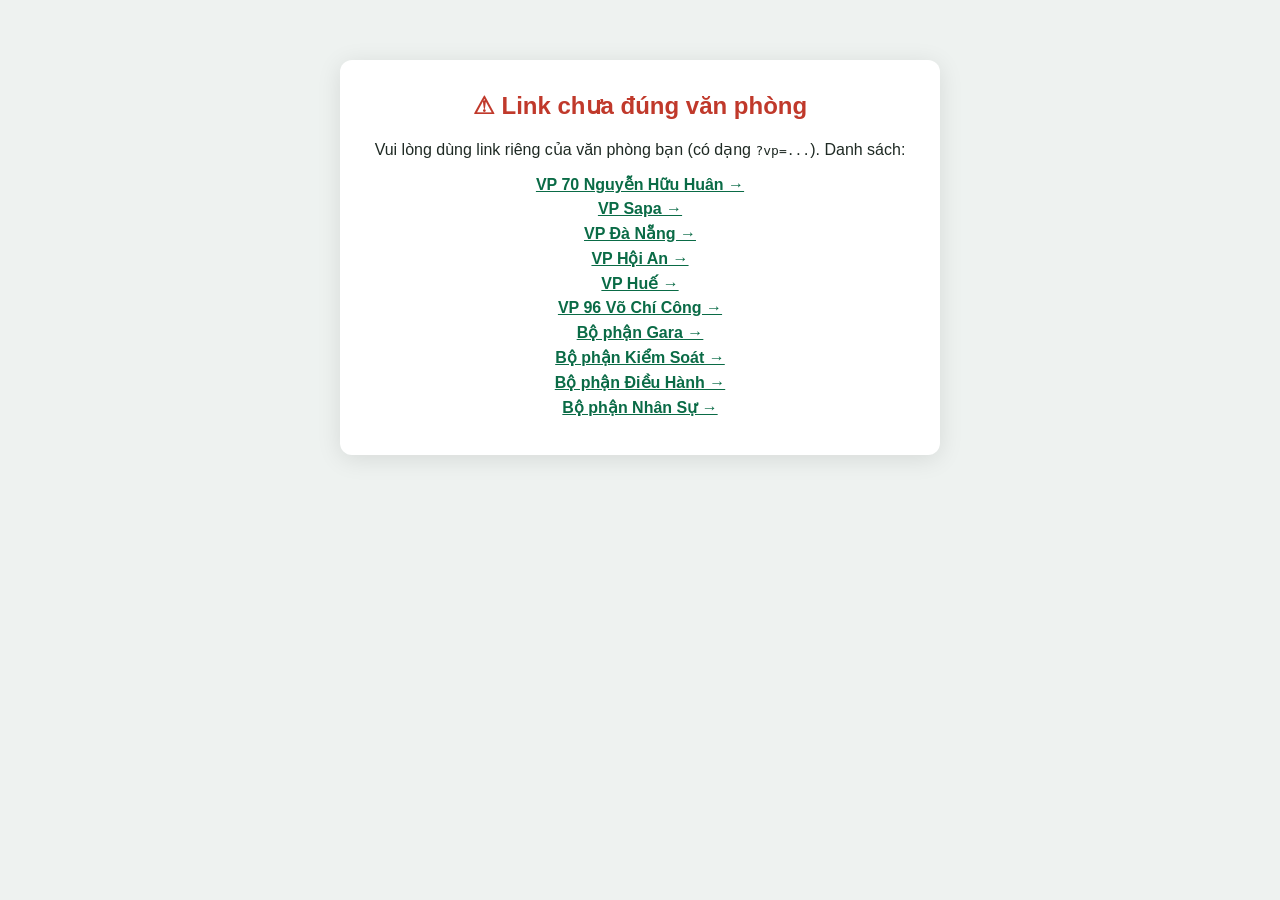
==== commit 23f49fc3: "kế toán" ====
--- a/hoan-tien/index.html
+++ b/hoan-tien/index.html
@@ -32,7 +32,7 @@
 
 <script type="module">
 import {
-  DEPARTMENTS, BANKS, STATUS_LABEL, fmtVND, parseNum, fmtDate, fmtDateTime,
+  DEPARTMENTS, BANKS, STATUS_LABEL, statusLabelFor, fmtVND, amountSummaryHtml, parseNum, fmtDate, fmtDateTime,
   soTienBangChu, genReqCode, buildVietQRUrl, attachmentLinksHtml, hasUnresolvedRejectedLine, pad, apiList, apiPost
 } from "./shared.js";
 
@@ -57,7 +57,7 @@
     <button class="btn" id="btnRemoveRow">– Xóa dòng cuối</button>
     <button class="btn danger" id="btnReset">🗑 Làm mới form</button>
     <button class="btn" id="btnPrint">🖨 In</button>
-    <button class="btn primary" id="btnSubmit">✅ Gửi duyệt</button>
+    <button class="btn primary" id="btnSubmit">Gửi duyệt</button>
   </div>
 
   <div class="edit-banner no-print" id="editBanner">
@@ -91,6 +91,12 @@
           </div>
         </td></tr>
         <tr><td class="label">Đề nghị / Nội dung:</td><td><textarea id="reasonText" placeholder="Hoàn tiền chênh lệch vé ..."></textarea></td></tr>
+        <tr class="no-print"><td class="label"></td><td>
+          <label style="display:flex; align-items:center; gap:8px; font-size:13px; cursor:pointer; background:var(--green-light); border-radius:6px; padding:8px 10px;">
+            <input type="checkbox" id="chkCabinRefund" style="width:16px; height:16px;">
+            Hoàn tiền chênh lệch cabin <span style="color:var(--muted); font-weight:400;">(tick vào thì Kế Toán duyệt &amp; chi trực tiếp, không cần chờ Giám Đốc)</span>
+          </label>
+        </td></tr>
       </table>
 
       <div class="invoice-scroll">
@@ -116,12 +122,12 @@
       <div class="raw-paste-panel no-print" id="rawPastePanel" style="display:none;">
         <textarea id="rawPasteInput" rows="6" placeholder="Dán mỗi dòng 1 mã, dạng: ABC123 - 150k&#10;Có thuế thì thêm: ABC123 - 150k - 15k"></textarea>
         <div style="margin-top:8px; display:flex; gap:8px; align-items:center; flex-wrap:wrap;">
-          <button class="btn primary" id="btnParseRaw">✅ Phân tích &amp; điền vào bảng</button>
+          <button class="btn primary" id="btnParseRaw">Phân tích &amp; điền vào bảng</button>
           <button class="btn" id="btnCancelPaste">Hủy</button>
           <label style="font-size:12px; display:flex; align-items:center; gap:4px; cursor:pointer;">
             <input type="checkbox" id="chkUppercaseCode" checked> Viết hoa mã
           </label>
-          <span style="font-size:11.5px; color:var(--muted);">Mỗi dòng: <code>Nội dung - Tiền hàng - Thuế GTGT</code> (thuế không bắt buộc). Sẽ thay toàn bộ bảng hiện tại.</span>
+          <span style="font-size:11.5px; color:var(--muted);">Mỗi dòng: <code>Nội dung - Tiền hàng - Thuế GTGT</code> (thuế không bắt buộc). Nếu bảng đã có dữ liệu, các dòng mới sẽ được thêm vào cuối, không xoá dòng cũ.</span>
         </div>
       </div>
 
@@ -151,7 +157,7 @@
   </div>
 
   <div class="submitted-banner no-print" id="submittedBanner">
-    <span>✅ Đã gửi đơn <b id="submittedCode"></b> — đang chờ Ban Giám Đốc duyệt.</span>
+    <span>Đã gửi đơn <b id="submittedCode"></b> — đang chờ Ban Giám Đốc duyệt.</span>
     <button class="btn primary" id="btnNewRequest">+ Tạo đơn mới</button>
   </div>
   <div style="height:16px;"></div>
@@ -360,14 +366,21 @@
     alert("Không đọc được dòng nào hợp lệ. Định dạng cần là: Nội dung - Tiền hàng (- Thuế GTGT nếu có), vd: ABC123 - 150k - 15k");
     return;
   }
-  let msg = "Sẽ thay toàn bộ bảng hiện tại bằng " + parsed.length + " dòng vừa dán.";
+  // Chỉ coi là "đã có dữ liệu" nếu có dòng nào thực sự điền gì đó — dòng
+  // trống mặc định lúc mới mở form thì không tính, xoá đi cho gọn.
+  const existingRows = Array.from(invoiceBody.querySelectorAll("tr"));
+  const hasRealData = existingRows.some(tr => tr.querySelector(".inv-code").value.trim() || parseNum(tr.querySelector(".inv-goods").value) > 0);
+
+  let msg = hasRealData
+    ? "Sẽ THÊM " + parsed.length + " dòng vừa dán vào cuối bảng hiện tại (giữ nguyên các dòng đã điền)."
+    : "Sẽ điền " + parsed.length + " dòng vừa dán vào bảng.";
   if (badLines.length) msg += "\n\n" + badLines.length + " dòng không đọc được, sẽ bị bỏ qua:\n" + badLines.join("\n");
   if (!confirm(msg + "\n\nTiếp tục?")) return;
 
   const today = new Date();
   const todayStr = today.getFullYear() + "-" + String(today.getMonth() + 1).padStart(2, "0") + "-" + String(today.getDate()).padStart(2, "0");
 
-  invoiceBody.innerHTML = "";
+  if (!hasRealData) invoiceBody.innerHTML = "";
   parsed.forEach(p => {
     addRow();
     const rows = invoiceBody.querySelectorAll("tr");
@@ -414,13 +427,14 @@
   document.getElementById("bankAccount").value = "937869080";
   bankSelect.value = "MB Bank";
   document.getElementById("beneficiary").value = "";
+  document.getElementById("chkCabinRefund").checked = false;
   invoiceBody.innerHTML = "";
   addRow(); recalcGrandTotal(); newReqCode(); updateRangeText();
   selectedFiles = []; existingAttachments = []; renderAttachList();
   editingReqCode = null;
   supplementalSourceReqCode = null;
   document.getElementById("editBanner").classList.remove("show");
-  document.getElementById("btnSubmit").textContent = "✅ Gửi duyệt";
+  document.getElementById("btnSubmit").textContent = "Gửi duyệt";
   document.getElementById("btnSubmit").disabled = false;
   document.getElementById("submittedBanner").classList.remove("show");
 }
@@ -462,7 +476,8 @@
       bankAccount: document.getElementById("bankAccount").value.trim(),
       bankName: bankSelect.value,
       beneficiary,
-      attachments
+      attachments,
+      isCabinRefund: document.getElementById("chkCabinRefund").checked
     };
     if (isSupplemental) payload.supplementOf = supplementalSourceReqCode;
     const result = await apiPost(payload);
@@ -480,10 +495,10 @@
       }
     }
     document.querySelector("#submittedBanner span").innerHTML = isResubmit
-      ? `✅ Đã gửi lại đơn <b>${reqCode}</b> — đang chờ Ban Giám Đốc duyệt lại.`
+      ? `Đã gửi lại đơn <b>${reqCode}</b> — đang chờ Ban Giám Đốc duyệt lại.`
       : isSupplemental
-        ? `✅ Đã gửi đơn bổ sung <b>${reqCode}</b> — đang chờ Ban Giám Đốc duyệt.`
-        : `✅ Đã gửi đơn <b>${reqCode}</b> — đang chờ Ban Giám Đốc duyệt.`;
+        ? `Đã gửi đơn bổ sung <b>${reqCode}</b> — đang chờ Ban Giám Đốc duyệt.`
+        : `Đã gửi đơn <b>${reqCode}</b> — đang chờ Ban Giám Đốc duyệt.`;
     document.getElementById("submittedBanner").classList.add("show");
     document.getElementById("submittedBanner").scrollIntoView({ behavior: "smooth" });
     if (result && result.warning) alert(result.warning);
@@ -500,6 +515,20 @@
   const list = JSON.parse(localStorage.getItem(MY_KEY) || "[]");
   list.unshift(reqCode);
   localStorage.setItem(MY_KEY, JSON.stringify(list.slice(0, 20)));
+}
+
+// Đơn bị từ chối toàn bộ mà văn phòng chọn "không gửi lại nữa" — chỉ lưu
+// trên trình duyệt này (không cần cột Sheet mới), để đỡ bị nhắc lại trong
+// danh sách. Không ảnh hưởng gì tới dữ liệu/duyệt của Ban Giám Đốc.
+const DISMISSED_KEY = "hk_dismissed_rejections_" + dept.slug;
+function getDismissedRejections() { return JSON.parse(localStorage.getItem(DISMISSED_KEY) || "[]"); }
+function isDismissedRejection(reqCode) { return getDismissedRejections().includes(reqCode); }
+function dismissRejection(reqCode) {
+  const list = getDismissedRejections();
+  if (!list.includes(reqCode)) { list.push(reqCode); localStorage.setItem(DISMISSED_KEY, JSON.stringify(list)); }
+}
+function undismissRejection(reqCode) {
+  localStorage.setItem(DISMISSED_KEY, JSON.stringify(getDismissedRejections().filter(c => c !== reqCode)));
 }
 
 let myRequestsCache = [];
@@ -521,16 +550,18 @@
       // Các cờ trạng thái để RIÊNG, không nhét vào chung dòng lý do — tránh
       // bị cắt mất thành "..." khi lý do dài (dòng lý do vẫn tự cắt khi cần).
       let flags = "";
-      if (r.status === "tu_choi") flags += `<span class="flag-icon flag-warn" title="Bấm để sửa & gửi lại">✏️</span>`;
+      if (r.status === "tu_choi" && r.rejectFinal) flags += `<span class="flag-icon flag-warn" title="Đã bị từ chối hẳn, không gửi lại được">⛔</span>`;
+      else if (r.status === "tu_choi" && !isDismissedRejection(r.reqCode)) flags += `<span class="flag-icon flag-warn" title="Bấm để sửa & gửi lại">✏️</span>`;
       if (needsAction) flags += `<span class="flag-icon flag-warn" title="Có mục bị từ chối, bấm xem chi tiết">⚠</span>`;
       if (r.history && r.history.length) flags += `<span class="flag-icon" title="Đã gửi lại ${r.history.length} lần">🔁</span>`;
       if (r.attachments && r.attachments.length) flags += `<span class="flag-icon" title="${r.attachments.length} file đính kèm">📎</span>`;
       if (r.supplementOf) flags += `<span class="flag-icon" title="Đơn bổ sung cho ${r.supplementOf}">➕</span>`;
+      if (r.isCabinRefund) flags += `<span class="flag-icon" title="Hoàn tiền chênh lệch cabin — Kế Toán duyệt trực tiếp">🚕</span>`;
       return `
       <div class="my-row" data-code="${r.reqCode}">
         <span class="code">${r.reqCode}</span>
-        <span class="badge ${r.status}">${STATUS_LABEL[r.status] || r.status}</span>
-        <span class="amt">${fmtVND(r.totalApproved != null ? r.totalApproved : r.totalRequest)}</span>
+        <span class="badge ${r.status}">${statusLabelFor(r)}</span>
+        <span class="amt">${amountSummaryHtml(r)}</span>
         <div class="my-row-meta">
           <span class="row-flags">${flags}</span>
           <span class="reason">${reasonText}</span>
@@ -553,7 +584,9 @@
   const rowsHtml = (d.rows || []).map((r, i) => {
     let noteCell = r.reason || "";
     if (r.lineStatus === "tu_choi") {
-      noteCell += `<div class="line-reject-note">✕ Dòng này bị từ chối${r.lineRejectReason ? ": " + r.lineRejectReason : ""}</div>`;
+      noteCell += r.lineResolved
+        ? `<div style="color:var(--green-dark); font-size:11px;">✓ Từ chối (đã xử lý)${r.lineRejectReason ? ": " + r.lineRejectReason : ""}</div>`
+        : `<div class="line-reject-note">✕ Dòng này bị từ chối${r.lineRejectReason ? ": " + r.lineRejectReason : ""}</div>`;
     }
     return `<tr><td class="idx" data-label="STT">${i + 1}</td><td data-label="Ngày">${fmtDate(r.date)}</td><td data-label="Nội dung">${r.code || ""}</td>
       <td data-label="Tiền hàng">${fmtVND(r.goods)}</td><td data-label="Thuế GTGT">${fmtVND(r.vat)}</td><td class="total-cell" data-label="Tổng tiền">${fmtVND(r.goods + r.vat)}</td>
@@ -579,35 +612,49 @@
   const rejectedLines = (d.rows || []).filter(r => r.lineStatus === "tu_choi" && !r.lineResolved);
   const needsActionHtml = (d.status !== "tu_choi" && rejectedLines.length) ? `
     <div class="resend-history no-print" style="background:#fdecea; border-color:var(--danger);">
-      <div class="hist-title" style="color:var(--danger);">⚠ Đơn này có ${rejectedLines.length} mục bị từ chối, phần còn lại vẫn ${STATUS_LABEL[d.status] || d.status}</div>
+      <div class="hist-title" style="color:var(--danger);">⚠ Đơn này có ${rejectedLines.length} mục bị từ chối, phần còn lại vẫn ${statusLabelFor(d)}</div>
       ${rejectedLines.map(r => `<div class="hist-item">${r.code || "(không mã)"} — ${fmtVND(r.goods + r.vat)}${r.lineRejectReason ? " — Lý do: " + r.lineRejectReason : ""}</div>`).join("")}
       <div style="margin-top:8px; display:flex; gap:8px; flex-wrap:wrap;">
         <button class="btn primary" id="btnSupplemental">🔁 Gửi đơn bổ sung cho các mục này</button>
-        <button class="btn" id="btnAcceptRejected">✅ Chấp nhận, không gửi lại</button>
+        <button class="btn" id="btnAcceptRejected">Chấp nhận, không gửi lại</button>
       </div>
     </div>` : "";
 
-  // Đã xử lý xong (chấp nhận hoặc đã gửi bổ sung) — cho phép huỷ nếu bấm nhầm,
-  // để Ban Giám Đốc biết mà xem lại trước khi duyệt chi.
+  // Đã xử lý xong (chấp nhận hoặc đã gửi bổ sung) — là quyết định CUỐI, không
+  // cho huỷ/sửa lại nữa (tránh văn phòng đổi ý qua lại sau khi đã chốt).
   const resolvedLines = (d.rows || []).filter(r => r.lineStatus === "tu_choi" && r.lineResolved);
   const resolvedHtml = (d.status !== "tu_choi" && !rejectedLines.length && resolvedLines.length) ? `
     <div class="resend-history no-print" style="background:var(--green-light); border-color:var(--green);">
       <div class="hist-title" style="color:var(--green-dark);">✓ Bạn đã xử lý xong ${resolvedLines.length} mục bị từ chối trong đơn này (chấp nhận hoặc đã gửi bổ sung)</div>
-      <div style="margin-top:8px;">
-        <button class="btn" id="btnRevokeAccept">↩ Huỷ, xem lại</button>
-      </div>
+    </div>` : "";
+
+  // Đơn bị từ chối TOÀN BỘ: cho chọn sửa & gửi lại, HOẶC chấp nhận không
+  // gửi lại nữa (chỉ lưu cục bộ trên máy này — đơn đã ở trạng thái cuối
+  // "Từ chối" rồi, không cần đổi gì trên Sheet, chỉ để đỡ bị nhắc lại).
+  const isDismissed = d.status === "tu_choi" && isDismissedRejection(d.reqCode);
+  const isFinalRejected = d.status === "tu_choi" && !!d.rejectFinal;
+  const dismissedHtml = isDismissed ? `
+    <div class="resend-history no-print" style="background:var(--green-light); border-color:var(--green);">
+      <div class="hist-title" style="color:var(--green-dark);">✓ Bạn đã chọn không gửi lại đơn này</div>
+      <div style="margin-top:8px;"><button class="btn" id="btnUndismissReject">↩ Huỷ, muốn sửa & gửi lại</button></div>
+    </div>` : "";
+  const finalRejectedHtml = isFinalRejected ? `
+    <div class="resend-history no-print" style="background:#fdecea; border-color:var(--danger);">
+      <div class="hist-title" style="color:var(--danger);">⛔ Ban Giám Đốc đã từ chối HẲN đơn này — không thể sửa & gửi lại được nữa.</div>
     </div>` : "";
 
   document.getElementById("detailModal").innerHTML = `
     <div class="detail-toolbar no-print">
-      <span class="badge ${d.status}">${STATUS_LABEL[d.status] || d.status}</span>
+      <span class="badge ${d.status}">${statusLabelFor(d)}</span>
       <div class="spacer"></div>
-      ${d.status === "tu_choi" ? '<button class="btn primary" id="btnDetailEdit">✏️ Sửa & Gửi lại</button>' : ""}
+      ${d.status === "tu_choi" && !isDismissed && !isFinalRejected ? '<button class="btn primary" id="btnDetailEdit">✏️ Sửa & Gửi lại</button><button class="btn" id="btnDismissReject">Chấp nhận, không gửi lại</button>' : ""}
       <button class="btn" id="btnDetailPrint">🖨 In</button>
       <button class="btn danger" id="btnDetailClose">✕ Đóng</button>
     </div>
     ${attachHtml}
+    ${finalRejectedHtml}
     ${historyHtml}
+    ${dismissedHtml}
     ${needsActionHtml}
     ${resolvedHtml}
     <div class="page-wrap">
@@ -628,6 +675,7 @@
           <tr><td class="label">Bộ phận / Văn phòng:</td><td class="value-text">${d.department}</td></tr>
           <tr><td class="label">Khung thời gian phát sinh:</td><td class="value-text">Từ ${fmtDate(d.fromDate)} đến ${fmtDate(d.toDate)}</td></tr>
           <tr><td class="label">Đề nghị / Nội dung:</td><td class="value-text">${d.reason}</td></tr>
+          ${d.isCabinRefund ? '<tr class="no-print"><td class="label"></td><td class="value-text"><span class="badge" style="background:#e3ecfb; color:#254a9c;">🚕 Hoàn tiền chênh lệch cabin — Kế Toán duyệt trực tiếp</span></td></tr>' : ""}
           ${d.status === "tu_choi" ? `<tr><td class="label">Lý do từ chối:</td><td class="value-text" style="color:var(--danger); font-weight:600;">${d.rejectReason || ""}</td></tr>` : ""}
           ${d.supplementOf ? `<tr><td class="label">Bổ sung cho đơn:</td><td class="value-text" style="color:var(--green-dark); font-weight:600;">${d.supplementOf}</td></tr>` : ""}
         </table>
@@ -671,7 +719,15 @@
   document.getElementById("btnDetailEdit")?.addEventListener("click", () => startEdit(d.reqCode));
   document.getElementById("btnSupplemental")?.addEventListener("click", () => startSupplementalRequest(d.reqCode));
   document.getElementById("btnAcceptRejected")?.addEventListener("click", () => acceptRejectedLines(d.reqCode));
-  document.getElementById("btnRevokeAccept")?.addEventListener("click", () => revokeAcceptRejectedLines(d.reqCode));
+  document.getElementById("btnDismissReject")?.addEventListener("click", () => {
+    if (!confirm("Xác nhận không gửi lại đơn này nữa?")) return;
+    dismissRejection(d.reqCode);
+    openDetail(d.reqCode);
+  });
+  document.getElementById("btnUndismissReject")?.addEventListener("click", () => {
+    undismissRejection(d.reqCode);
+    openDetail(d.reqCode);
+  });
   document.getElementById("detailOverlay").classList.add("show");
 }
 function closeDetail() {
@@ -701,6 +757,7 @@
   document.getElementById("bankAccount").value = d.bankAccount || "937869080";
   bankSelect.value = d.bankName || "MB Bank";
   document.getElementById("beneficiary").value = d.beneficiary || "";
+  document.getElementById("chkCabinRefund").checked = !!d.isCabinRefund;
   document.getElementById("reqCode").textContent = reqCode; // giữ nguyên mã cũ, không tạo mã mới
   updateRangeText();
 
@@ -795,10 +852,10 @@
 
   document.getElementById("editBannerText").innerHTML =
     `🔁 Đang tạo đơn <b>bổ sung</b> cho ${rejectedLines.length} mục bị từ chối trong đơn <b>${reqCode}</b>.` +
-    `<div class="edit-reject-reason">Đơn gốc (${STATUS_LABEL[d.status] || d.status}) sẽ được giữ nguyên, không bị thay đổi.</div>` +
-    `Kiểm tra lại nội dung / thêm file chứng từ (nếu có) rồi bấm "✅ Gửi duyệt" để gửi đơn bổ sung này.`;
+    `<div class="edit-reject-reason">Đơn gốc (${statusLabelFor(d)}) sẽ được giữ nguyên, không bị thay đổi.</div>` +
+    `Kiểm tra lại nội dung / thêm file chứng từ (nếu có) rồi bấm "Gửi duyệt" để gửi đơn bổ sung này.`;
   document.getElementById("editBanner").classList.add("show");
-  document.getElementById("btnSubmit").textContent = "✅ Gửi duyệt đơn bổ sung";
+  document.getElementById("btnSubmit").textContent = "Gửi duyệt đơn bổ sung";
   document.getElementById("btnSubmit").disabled = false;
   document.getElementById("submittedBanner").classList.remove("show");
   document.getElementById("editBanner").scrollIntoView({ behavior: "smooth" });
@@ -817,20 +874,6 @@
   }
 }
 
-// Huỷ quyết định "chấp nhận" trước đó (bấm nhầm, hoặc đổi ý muốn gửi bổ sung
-// sau cùng) — đưa các dòng về lại trạng thái "chưa xử lý" để Ban Giám Đốc
-// biết mà xem lại trước khi duyệt chi.
-async function revokeAcceptRejectedLines(reqCode) {
-  if (!confirm("Huỷ trạng thái đã xử lý cho các mục bị từ chối này? Ban Giám Đốc sẽ thấy lại là chưa xử lý.")) return;
-  try {
-    await apiPost({ action: "acknowledgeRejectedLines", reqCode, resolved: false });
-    closeDetail();
-    await loadMyRequests();
-  } catch (e) {
-    alert("Lỗi: " + e.message);
-  }
-}
-
 document.getElementById("detailOverlay").addEventListener("click", e => {
   if (e.target.id === "detailOverlay") closeDetail();
 });
--- a/hoan-tien/styles.css
+++ b/hoan-tien/styles.css
@@ -30,6 +30,8 @@
 .btn.primary:hover{background:var(--green-dark); border-color:var(--green-dark); color:#fff;}
 .btn.danger{color:var(--danger); border-color:#f0c4bd;}
 .btn.danger:hover{background:#fdecea; border-color:var(--danger);}
+.btn.warn{color:#8a6300; border-color:#f0d888;}
+.btn.warn:hover{background:#fff7e0; border-color:#8a6300;}
 .btn:disabled{opacity:.45; cursor:not-allowed;}
 
 .page-wrap{display:flex; justify-content:center; padding:28px 16px 60px;}
@@ -123,7 +125,7 @@
 .my-row:last-child{border-bottom:none;}
 .my-row .code{font-weight:700; width:180px; flex-shrink:0;}
 .my-row .badge{width:88px; text-align:center; flex-shrink:0;}
-.my-row .amt{width:110px; text-align:right; color:var(--green-dark); font-weight:700; flex-shrink:0;}
+.my-row .amt{width:130px; text-align:right; color:var(--green-dark); font-weight:700; flex-shrink:0; line-height:1.4;}
 /* Gom cờ + lý do + "Xem chi tiết" thành 1 cụm riêng — để trên mobile cụm
    này luôn xuống dòng trọn vẹn của nó, không làm số tiền bị đẩy lệch theo
    số lượng icon (mỗi đơn có nhiều/ít cờ khác nhau). */
@@ -212,6 +214,8 @@
 .sum-item.warn.zero{background:var(--bg); color:var(--muted); border-color:var(--border);}
 .sum-item.supplement{background:#e3ecfb; color:#254a9c; border-color:#c3d4f2;}
 .sum-item.supplement.zero{background:var(--bg); color:var(--muted); border-color:var(--border);}
+.sum-item.new{background:#f1e9fb; color:#5b3a8e; border-color:#d9c6ef;}
+.sum-item.new.zero{background:var(--bg); color:var(--muted); border-color:var(--border);}
 
 /* ---------- duyet.html: khối văn phòng dạng thẻ ---------- */
 .dept-grid{display:flex; flex-direction:column; gap:14px; max-width:900px; margin:24px auto; padding:0 16px; font-family:"Segoe UI",Arial,sans-serif;}
@@ -231,12 +235,6 @@
   background:var(--green-light); color:var(--green-dark); font-weight:700; font-size:12.5px; padding:4px 12px; border-radius:20px;
 }
 .dept-card .payout-count.zero{background:var(--bg); color:var(--muted);}
-.dept-card .needs-action-count{
-  background:#fdecea; color:var(--danger); font-weight:700; font-size:12.5px; padding:4px 12px; border-radius:20px;
-}
-.dept-card .supplement-count{
-  background:#e3ecfb; color:#254a9c; font-weight:700; font-size:12.5px; padding:4px 12px; border-radius:20px;
-}
 .back-link{display:inline-flex; align-items:center; gap:6px; color:var(--green-dark); font-weight:600; cursor:pointer; font-size:13.5px; font-family:"Segoe UI",Arial,sans-serif; margin-bottom:14px;}
 .back-link:hover{text-decoration:underline;}
 
@@ -250,7 +248,7 @@
 .req-card:hover{border-color:var(--green); box-shadow:0 2px 10px rgba(14,138,92,.12);}
 .req-card .row1{display:flex; justify-content:space-between; align-items:center; margin-bottom:4px;}
 .req-card .code{font-weight:700; font-size:13px;}
-.req-card .amt{font-weight:700; color:var(--green-dark); font-size:14px;}
+.req-card .amt{font-weight:700; color:var(--green-dark); font-size:14px; text-align:right; line-height:1.4;}
 .req-card .meta{font-size:12px; color:var(--muted);}
 .req-card .reason{font-size:12.5px; margin-top:4px; color:var(--ink); overflow:hidden; text-overflow:ellipsis; white-space:nowrap;}
 .supplement-tag{
